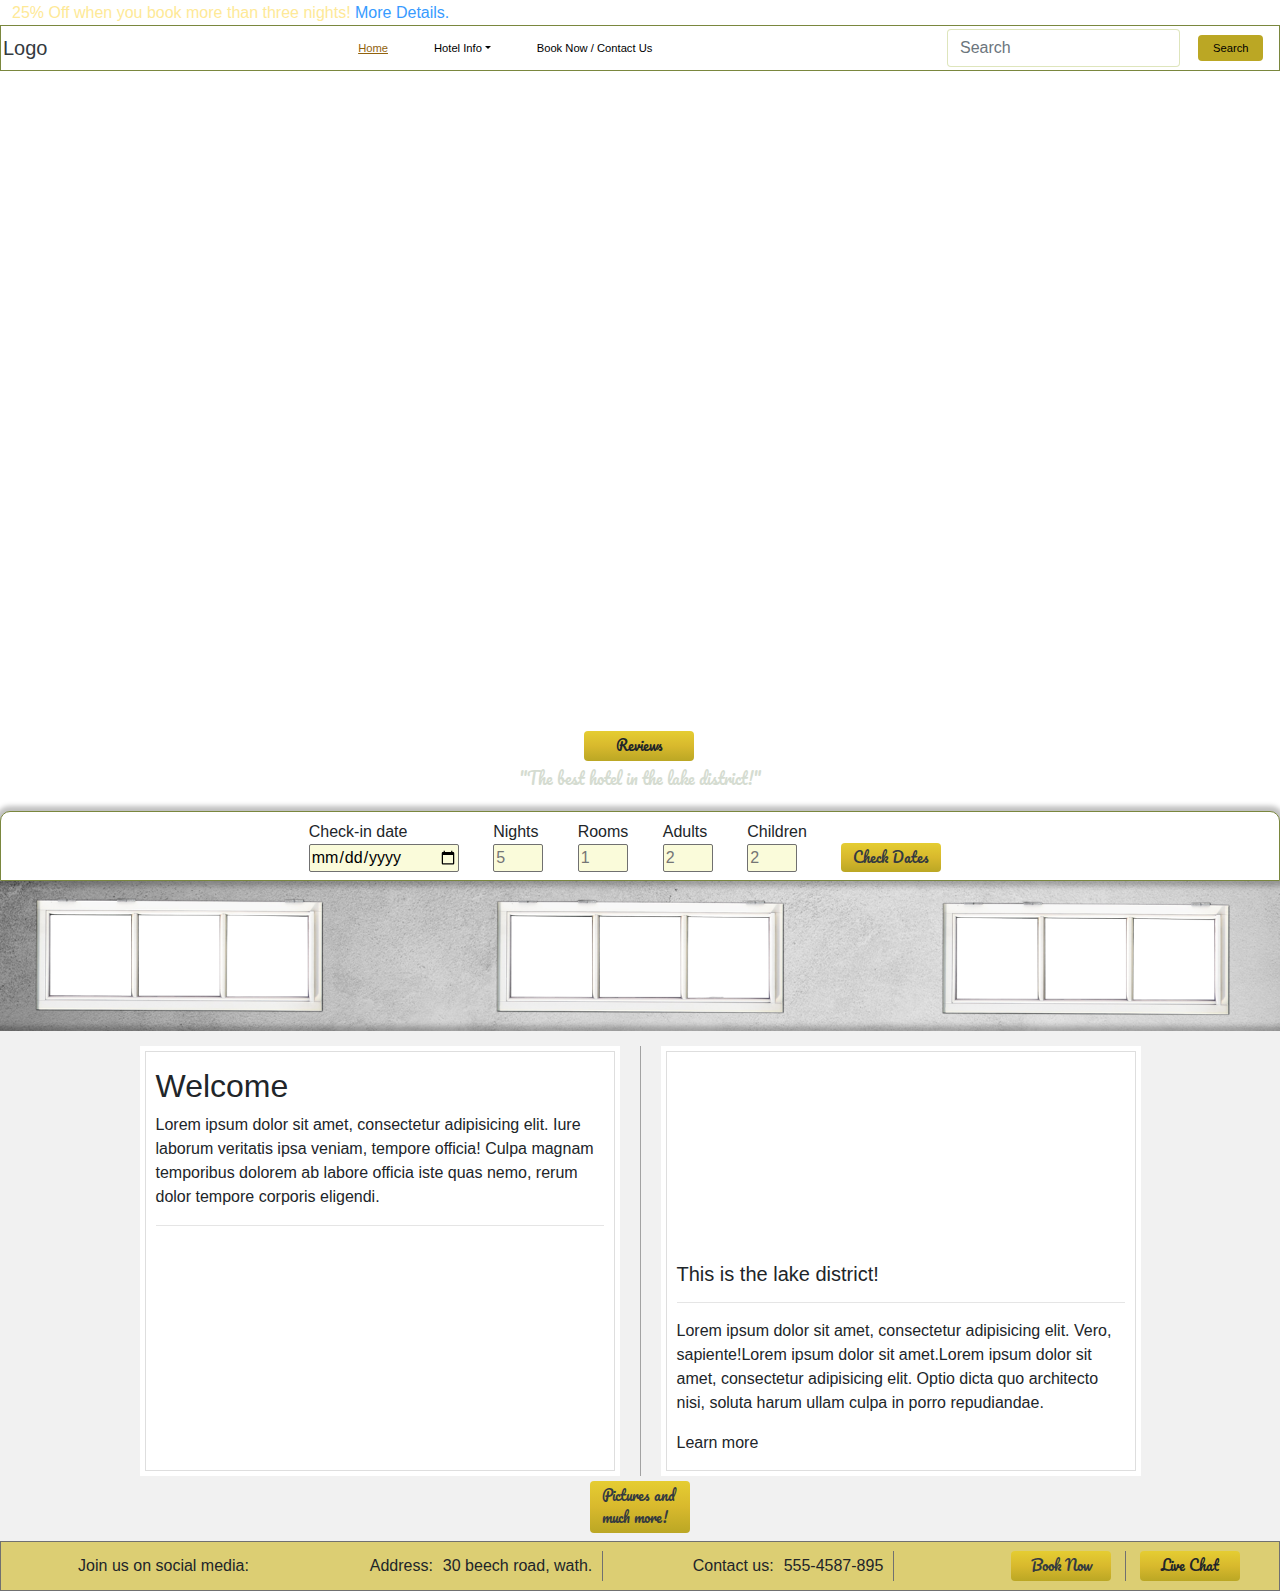
==== index.html @ df394a4c "added content and media queries to the information page" ====
<!DOCTYPE html>
<html lang="en">

<head>
    <meta charset="UTF-8">
    <meta name="viewport" content="width=device-width, initial-scale=1.0">
    <meta http-equiv="X-UA-Compatible" content="ie=edge">
    <link rel="stylesheet" href="https://stackpath.bootstrapcdn.com/bootstrap/4.3.1/css/bootstrap.min.css" integrity="sha384-ggOyR0iXCbMQv3Xipma34MD+dH/1fQ784/j6cY/iJTQUOhcWr7x9JvoRxT2MZw1T" crossorigin="anonymous">
    <link rel="stylesheet" href="https://use.fontawesome.com/releases/v5.8.1/css/all.css" integrity="sha384-50oBUHEmvpQ+1lW4y57PTFmhCaXp0ML5d60M1M7uH2+nqUivzIebhndOJK28anvf" crossorigin="anonymous">
    <link href="https://fonts.googleapis.com/css?family=Pacifico&display=swap" rel="stylesheet">
    <link rel="stylesheet" href="assets/css/style.css" type="text/css" />
    <title>Document</title>
</head>

<body>

    <!----        on sale        ---->

    <div class="on-sale align-items-center d-none d-md-flex">
        <p>25% Off when you book more than three nights! <span>More Details.</span></p>
    </div>

    <!----       //on sale        ---->

    <!----       navigation bar    ---->

    <nav class="navbar navbar-expand-lg">
        <a class="navbar-brand text-dark" href="#">Logo</a>
        <button class="navbar-toggler" type="button" data-toggle="collapse" data-target="#navbarSupportedContent" aria-controls="navbarSupportedContent" aria-expanded="false" aria-label="Toggle navigation">
            <i class="fas fa-bars"></i>
        </button>

        <div class="collapse navbar-collapse" id="navbarSupportedContent">
            <div class="container-fluid navigation-button-container">
                <div>
                    <ul class="navbar-nav mr-auto">
                        <li class="nav-item active">
                            <a class="nav-link active-page-indicator" href="#">Home <span class="sr-only">(current)</span></a>
                        </li>
                        <li class="nav-item dropdown">
                            <a class="nav-link dropdown-toggle page-button" href="#" id="navbarDropdown" role="button" data-toggle="dropdown" aria-haspopup="true" aria-expanded="false">Hotel Info</a>
                            <div class="dropdown-menu" aria-labelledby="navbarDropdown">
                                <a class="dropdown-item" href="hotel-info.html#">Pictures</a>
                                <a class="dropdown-item" href="hotel-info.html#information-page">Info & Prices</a>
                                <a class="dropdown-item" href="hotel-info.html#">Faculties</a>
                                <a class="dropdown-item" href="hotel-info.html#">Guest reviews</a></a>
                            </div>
                        </li>
                        <li class="nav-item">
                            <a class="nav-link page-button" href="book-now.html#">Book Now / Contact Us</a>
                        </li>
                    </ul>
                </div>
            </div>
            <div class="search-container">
                <form class="form-inline my-2 my-lg-0">
                    <input class="form-control kings-search-box mr-sm-2" type="search" placeholder="Search" aria-label="Search">
                    <button class="kings-search-button" type="submit">Search</button>
                </form>
            </div>
        </div>
    </nav>

    <!----      //navigation bar    ---->
    
    <!----   header    ---->

    <div class="landing-page-container">
        <div class="landing-background-container align-items-end d-flex">
            <div class="landing-wrapper">
                <div class="landing-review d-flex justify-content-center">
                    <div class="main-reviews-button">
                        <a class="kings-button ">Reviews</a>
                        <p class=" m-0 p-0 kings-font landing-review-quote">"The best hotel in the lake district!"</p>
                    </div>
                </div>

                <!----         Check in dates and from         ---->

                <div class="landing-dates-container p-4 d-flex justify-content-center align-items-center kings-shadow">
                    <form class="checkin-form">
                        <div>
                            <p>Check-in date</p>
                            <input type="date">
                        </div>
                        <div>
                            <p>Nights</p>
                            <input type="number" min="1" placeholder="5">
                        </div>
                        <div>
                            <p>Rooms</p>
                            <input type="number" min="1" placeholder="1">
                        </div>
                        <div>
                            <p>Adults</p>
                            </p>
                            <input type="number" min="1" placeholder="2">
                        </div>
                        <div>
                            <p>Children</p>
                            <input type="number" min="0" placeholder="2">
                        </div>
                        <div>
                            <input type="submit" class="kings-button landing-check-dates text-dark" value="Check Dates">
                        </div>
                    </form>
                </div>

                <!----        // Check in dates and from         ---->

            </div>
        </div>
    </div>

    <!----     // header    ---->

    <!----        windows         ---->

    <div class="windows-background d-none d-lg-block">
        <div class="windows"></div>
    </div>

    <!----        //windows         ---->
    
    <!----    landing video and location section    ---->

    <div class="half-section-container kings-shadow landing-background-color">
        <div class="half-section-wrapper landing-section-background-color">
            <section class="page-border">
                <h2>Welcome</h2>
                <p>Lorem ipsum dolor sit amet, consectetur adipisicing elit. Iure laborum veritatis ipsa veniam, tempore officia! Culpa magnam temporibus dolorem ab labore officia iste quas nemo, rerum dolor tempore corporis eligendi.</p>
                <hr>
                <iframe src="https://www.google.com/maps/embed?pb=!1m18!1m12!1m3!1d296926.7939413499!2d-3.257568145915751!3d54.4498658008975!2m3!1f0!2f0!3f0!3m2!1i1024!2i768!4f13.1!3m3!1m2!1s0x487cc16220357017%3A0x17b57bddea6a7a86!2sLake+District+National+Park!5e0!3m2!1sen!2suk!4v1560935323581!5m2!1sen!2suk"
                    width="100%" height="200px" frameborder="0" style="border:0" allowfullscreen></iframe>
            </section>
        </div>
        <div class="vertical-hr"></div>
            <hr class="horizontal-hr">

        <div class="half-section-wrapper landing-section-background-color">
            <section class="page-border">
                <iframe class="mb-2" width="100%" height="180px" src="https://www.youtube.com/embed/botfLXowxVc" frameborder="0" allow="accelerometer; autoplay; encrypted-media; gyroscope; picture-in-picture" allowfullscreen></iframe>
                <h5>This is the lake district!</h5>
                <hr>
                <p>Lorem ipsum dolor sit amet, consectetur adipisicing elit. Vero, sapiente!Lorem ipsum dolor sit amet.Lorem ipsum dolor sit amet, consectetur adipisicing elit. Optio dicta quo architecto nisi, soluta harum ullam culpa in porro repudiandae.</p>
                <a class="secondary-color">Learn more</a>
                <i class="far fa-arrow-alt-circle-up"></i>
            </section>
        </div>
    </div>

    <div class="pictures-more-container d-flex justify-content-center align-items-center">
        <a class="kings-button text-dark" href="hotel-info.html#">Pictures and much more!</a>
    </div>

    <!----  //landing video and location section    ---->
    
    <!----      footer       ---->

    <div class="footer">
        <div class="row d-flex align-items-center footer-container">
            <div class="col-sm-12 col-md-6 col-lg-3 footer-social-container">
                <p class="d-inline m-0 mx-1">Join us on social media:</p>
                <i class="fab fa-facebook-square mx-1"></i>
                <i class="fab fa-pinterest-square mx-1"></i>
                <i class="fab fa-twitter-square mx-1"></i>
                <i class="fab fa-instagram mx-1"></i>
            </div>
            <div class="col-sm-12 col-md-6 col-lg-3 footer-address-container">
                <h6 class="m-0">Address:</h6>
                <p>30 beech road, wath.</p>
                <div class="footer-divider"></div>
            </div>
            <div class="col-sm-12 col-md-6 col-lg-3 footer-contact-container">
                <h6 class="d-inline m-0">Contact us:</h6>
                <p class="d-inline">555-4587-895</p>
                <div class="footer-divider d-inline"></div>
            </div>
            <div class="col-sm-12 col-md-6 col-lg-3 footer-buttons-container">
                <a href="book-now.html" class="kings-button footer-buttons text-dark">Book Now</a>
                <div class="footer-divider d-inline"></div>
                <a class="kings-button footer-buttons">Live Chat</a>
            </div>
        </div>
    </div>

    <!----      //footer       ---->

    <!----     bootstrap js   ---->

    <script src="https://code.jquery.com/jquery-3.3.1.slim.min.js" integrity="sha384-q8i/X+965DzO0rT7abK41JStQIAqVgRVzpbzo5smXKp4YfRvH+8abtTE1Pi6jizo" crossorigin="anonymous"></script>
    <script src="https://cdnjs.cloudflare.com/ajax/libs/popper.js/1.14.7/umd/popper.min.js" integrity="sha384-UO2eT0CpHqdSJQ6hJty5KVphtPhzWj9WO1clHTMGa3JDZwrnQq4sF86dIHNDz0W1" crossorigin="anonymous"></script>
    <script src="https://stackpath.bootstrapcdn.com/bootstrap/4.3.1/js/bootstrap.min.js" integrity="sha384-JjSmVgyd0p3pXB1rRibZUAYoIIy6OrQ6VrjIEaFf/nJGzIxFDsf4x0xIM+B07jRM" crossorigin="anonymous"></script>

    <!----     //bootstrap js  ---->

</body>

</html>
---- assets/css/style.css ----
body {
    min-width: 320px;
}

/*     generic    */

/*      layout     */

.half-section-container {
    padding: 15px;
}

.half-section-wrapper {
    padding: 5px;
}

.vertical-hr {
    display: none;
}

.horizontal-hr {
    display: inline-block;
    width: 100%;
    background-color: #A2A2A2;
}

.page-border {
    border: solid #DEDEDE 1px;
    height: 100%;
    width: 100%;
    padding: 10px;
    padding-bottom: 15px;
    padding-top: 15px;
}

/*    //layout       */

/*  king style button   */

.kings-button {
    background-image: linear-gradient(#e5cd32, #d8b92d, #BBA724);
    border: none;
    border-radius: 4px;
    color: white;
    font-family: 'Pacifico', cursive;
    padding: 4px 12px;
    display: flex;
    justify-content: center;
    cursor: pointer;
    font-size: 0.9em;
    width: 100px;
}

.kings-button:hover {
    background-image: linear-gradient(#e0c82c, #e0c82c, #e0c82c);
}

.kings-button:active {
    background-image: linear-gradient(#BBA724, #d8b92d, #e5cd32);
}

.kings-font {
    font-family: 'Pacifico', cursive;
}

.kings-shadow {
    box-shadow: 0px 0px 5px 5px rgba(0, 0, 0, 0.25);
}

/*  //king style button    */

/*   icons    */

.fa-map-marker-alt {
    font-size: 18px;
    color: gray;
}

/*  // icons    */

/*  modal  */

.modal-style {
    border-top: solid 5px green;
}

/*  // modal  */

/*   //generic    */

/*       on sale       */

.on-sale {
    height: 25px;
    width: 100%;
    background-color: black;
    display: flex;
}

.on-sale p {
    color: #FEE997;
    margin: 12px;
}

.on-sale span {
    color: #379BFF;
}

.on-sale:hover {
    background-color: white;
}

.on-sale:hover .on-sale p {
    color: black;
}

/*      //on sale       */

/*       navigation bar     */

.navbar {
    border: solid #7A873E 1px;
    background-color: white;
}

.navigation-button-container {
    display: flex;
    justify-content: flex-start;
    padding: 0;
}

.fa-bars {
    color: #ccb82a;
}

.active-page-indicator {
    color: #91620D;
    text-decoration: underline;
    padding: 2px 13px;
    margin: 4px 0px;
}

.active-page-indicator:hover {
    text-decoration: underline;
    background-color: rgba(187, 167, 36, 0.2);
    border-radius: 2px;
    color: #91620D;
}

.active-page-indicator:active {
    color: white;
    background-color: rgb(187, 167, 36);
    border-radius: 2px;
}

.page-button {
    color: black;
    padding: 2px 13px;
    margin: 4px 0px;
}

.page-button:hover {
    color: black;
    background-color: rgba(187, 167, 36, 0.2);
    border-radius: 2px;
}

.page-button:active {
    color: white;
    background-color: rgb(187, 167, 36);
    border-radius: 2px;
}

.dropdown-item:hover {
    background-color: rgba(187, 167, 36, 0.2);
}

.dropdown-item:active {
    background-color: #BBA724;
}

.kings-search-box {
    border: solid rgba(146, 168, 33, 0.3) 1px;
    width: 150px;
}

.kings-search-button {
    background-color: #BBA724;
    color: black;
    border-radius: 4px;
    border: none;
    padding: 5px 15px;
    margin: 0px 10px;
}

.kings-search-button:hover {
    background-color: #ddc62e;
}

.kings-search-button:active {
    background-color: #6d6110;
}

.search-container {
    min-width: 330px;
    display: flex;
    justify-content: flex-start;
}

/*      //navigation bar     */

/*  ----------    (index.html)  ----------   */

/*    header     */

.landing-page-container {
    height: 90vh;
    min-height: 500px;
    background: url("../images/main-background-image-mobile.png")no-repeat center;
    -webkit-background-size: cover;
    -moz-background-size: cover;
    -o-background-size: cover;
    background-size: cover;
    z-index: -10;
    background-position: 0% 00%;
}

.landing-background-container {
    width: 100%;
    height: 100%;
}

.landing-wrapper {
    width: 100%;
}

.landing-review {
    width: 100%;
    height: 80px;
}

.main-reviews-button a {
    width: 110px;
    margin-left: 65px;
    margin-bottom: 5px;
    color: white;
}

.main-reviews-button p {
    color: #D5DCD1;
}

/*   check in dates-form    */

.landing-dates-container {
    width: 100%;
    height: 130px;
    background-color: white;
    border-radius: 10px 10px 0px 0px;
    border: solid #7A873E 1px;
}

.landing-dates-wrapper {
    margin: 0 auto;
}

.checkin-form div {
    display: inline-block;
}

.checkin-form div p {
    margin: 0;
}

input[type="number"] {
    width: 50px;
    border-radius: 2px;
    border: #707070 solid 1px;
    background-color: #FAFBDA;
}

input[type="date"] {
    width: 150px;
    border-radius: 2px;
    border: #707070 solid 1px;
    background-color: #FAFBDA;
}

/*   //check in dates-form    */

/*   // header     */

/*   windows    */

.windows {
    background: url("../images/windows.png") no-repeat center center;
    -webkit-background-size: cover;
    -moz-background-size: cover;
    -o-background-size: cover;
    background-size: cover;
    height: 150px;
    z-index: 2;
}

.windows-background {
    height: 150px;
    background: url("../images/windows-background.png") no-repeat center center fixed;
    -webkit-background-size: cover;
    -moz-background-size: cover;
    -o-background-size: cover;
    background-size: cover;
}

/*   //windows    */

/*  landing video and location section  */

.pictures-more-container {
    height: 50px;
    padding-bottom: 18px;
    background-color: #F1F1F1;
}

.landing-background-color {
    background-color: #F1F1F1;
}

.landing-section-background-color {
    background-color: white;
}

/* //landing video and location section   */

/*  ---------  // (index.html)  ----------   */

/*  ---------  (hotel-info.html)  ---------   */

/*         picture section       */

.picture-section-background {
    background: url("../images/hotel-info-pictures-background.jpg")no-repeat;
    background-size: cover;
}

.picture-section-height {
    display: flex;
    justify-content: center;
    align-items: center;

}

.picture-container {
    padding: 5px;
    max-width: 720px;
}

.picture-wrapper {
    display: inline-block;
    border: solid black 1px;
    background-color: rgba(70, 200, 200, 0.2);
    border-radius: 5px;
    padding: 5px;
    width: 100%;
}

.picture-wrapper img {
    width: 100%;
}

.ipad-view-picture {
    display: none;
}

.desktop-view-picture {
    display: none;
}

.pictures-view-on-map {}

.picture-background-overlay-empty {
    height: 5px;
}

/*  //  picture section       */

/*    log rating section  */

/* colours */

.rating-color--staff {
    color: #CF863C;
}

.rating-color--comfort {
    color: #FFB56A;
}

.rating-color--cleanliness {
    color: #CE5756;
}

.rating-color--wifi {
    color: #8B7A68;
}

.rating-color--location {
    color: #EEB071;
}

.rating-color--faculties {
    color: #B87836;
}

/* //colours */

/*    log rating style  */

.rating-background-image {
    background: url("../images/ratings-background.jpg");
    background-size: cover;
}

.top-rating-container {}

.rating-container {
    display: inline-block;
    margin: 19px;
}

.rating-wrapper {
    width: 70px;
    height: 70px;
    background-image: url("../images/log-ratings.png");
    background-size: cover;
    border-radius: 50%;
    overflow: hidden;
    display: flex;
    justify-content: center;
    align-items: center;
    box-shadow: 4px 4px 14px rgb(50, 50, 50);
    border: solid #ffecc7 0.4px;
}

.rating-indicator {
    position: relative;
}

.rating-percent {
    position: absolute;
    border-radius: 50%;
    width: 55px;
    height: 55px;
    z-index: 5;
    background-color: #f0d7bd;
    display: flex;
    justify-content: center;
    align-items: center;
}

.rating-percent p {
    font-family: 'Pacifico', cursive;
    color: black;
    font-size: 20px;
    margin-bottom: 8px;
}

/*  // log rating style   */

/*      rating title container top    */

.rating-title-container-top {
    height: 55px;
    background-color: white;
    border: solid #7A873E 1px;
    border-radius: 10px 10px 0px 0px;
}

.rating-title-container-top h5 {
    margin-top: 15px;
    margin-right: 16px;
    margin-left: 16px;
}

.desktop-only {
    display: none;
}

/*  //  rating title container top    */

/*      rating indicators top       */

/*   // rating indicators top       */

/*      rating title container bottom  (Mobile only)  */

.rating-title-container-bottom {
    height: 55px;
    background-color: white;
    border: solid #7A873E 1px;
    border-radius: 10px 10px 10px 10px;
}

.rating-title-container-bottom h5 {
    margin-top: 15px;
    margin-right: 16px;
    margin-left: 16px;
}

/*  //  rating title container bottom  (Mobile only)  */

/*      rating indicators bottom   (Mobile only)    */

/*   // rating indicators bottom   (Mobile only)    */

/*   //  log rating section  */

/*    information and prices    */

.information-page-overlay-border-mobile {
    background-color: #F7F8F5;
    border-top: solid #7A873E 1px;
    border-radius: 10px 10px 0px 0px;
    height: 45px;
    position: relative;
    top: 1px;
}

.information-page-container {
    background-color: #F7F8F5;
}

.top-information-container {
    display: inline-block;
}

.information-background-style {
    background-color: white;
    border: solid #DEDEDE 1px;
    max-width: 370px;
}

.information-hr {
    background-color: #BBA724;
}

.information-vertical-border {
    border-right: none;
    border-left: none;
}

.landmarks-list {
    line-height: 2.3em;
}

/*   // information and prices   */

/*  --------- //(hotel-info.html)  ---------   */

/*  ---------   (book-now.html)  ---------   */

.booknow-header-font h2 {
    font-family: Pacifico, cursive;
    font-size: 50px;
}

.booknow-section-background {
    background-color: rgba(255, 255, 255, 0.9);
    min-height: 400px;
    padding: 5px;
}

/*  --------- // (book-now.html)  ---------   */

/*       footer         */

.footer {
    height: 235px;
    background-color: #DCCE73;
    border: solid 1px #707070;
}

.fab {
    transition: all .4s;
    font-size: 24px;
    color: #BBA724;
    margin: 0px 4px;
}

.fa-facebook-square:hover {
    color: #3b5998;
}

.fa-twitter-square:hover {
    color: #38A1F3;
}

.fa-pinterest-square:hover {
    color: #c8232c
}

.fa-instagram:hover {
    color: #e56649;
}

.footer-container {
    height: 100%;
    padding: 0px 25px;
    margin: 0;
}

.footer-social-container {
    display: flex;
    justify-content: center;
    padding: 5px;
    align-items: center;
}

.footer-social-container h6 {
    margin: 0px 10px;
}

.footer-address-container {
    display: flex;
    justify-content: center;
    padding: 5px;
    align-items: center;
}

.footer-address-container p {
    margin: 0px 10px;
}

.footer-contact-container {
    display: flex;
    justify-content: center;
    padding: 5px;
    align-items: center;
}

.footer-contact-container p {
    margin: 0px 10px;
}

.footer-buttons-container {
    display: flex;
    justify-content: center;
    padding: 5px;
    align-items: center;
}

.footer-divider {
    width: 1px;
    height: 30px;
    background-color: #707070;
}

.footer-buttons {
    margin: 0px 14px;
}

/*      //footer        */

/*     media queries        */

@media (min-width: 540px) {
    /*  ----- (hotel-info.html)   ------ */
    .picture-wrapper {
        width: 49%;
        margin-bottom: 5px;
    }
    .ipad-view-picture {
        display: inline-block;
    }
    /*  ----- // (hotel-info.html)   ------ */
}

@media (min-width: 566px) {
    /*  -----  (index.html)   ------ */
    .landing-dates-container {
        height: 70px;
    }
    /*  -----  //(indexo.html)   ------ */
}

@media (min-width: 640px) {
    /* ----- (hotel-info.html)   ------ */
    .desktop-only {
        display: flex;
        justify-content: space-around;
        align-items: center;
    }
    .mobile-only {
        display: none;
    }
    /* ----- // (hotel-info.html)   ------ */
}

@media (min-width: 670px) {
    .top-information-container {
        display: flex;
        justify-content: center;
    }
}

@media (min-width: 768px) {
    /*  -----  (index.html)   ------ */
    .checkin-form div {
        margin-right: 30px;
    }
    /*  ----- // (index.html)   ------ */
    /*     footer      */
    .footer {
        height: 95px;
    }
    /*   //footer     */
}


@media (min-width: 930px) {
    /*     layout     */
    .half-section-container {
        display: flex;
        justify-content: center;
        padding-left: 40px;
        padding-right: 40px;
    }
    .half-section-wrapper {
        display: inline-block;
        width: 40%;
    }
    .vertical-hr {
        display: inline-block;
        border-right: solid #A2A2A2 1px;
        margin-left: 20px;
        margin-right: 20px;
    }
    .horizontal-hr {
        display: none;
    }
    /*      //layout       */
    /*  -----  (hotel-info.html)   ------ */
    .picture-container {
        max-width: 840px;
    }

    .picture-wrapper {
        width: 31.25%;
        margin: 7px;
    }
    .desktop-view-picture {
        display: inline-block;
    }

    /*  ----- // (hotel-info.html)   ------ */
}

@media (min-width: 992px) {
    /*        navigation bar     */
    .navbar {
        font-size: 0.7em;
        padding: 2px;
    }
    .dropdown-item {
        font-size: 0.7em;
    }
    .navigation-button-container {
        justify-content: center;
    }
    .nav-link {
        margin: 0px 15px;
    }
    /*      //navigation bar     */
    /*  ------  (index.html) ------ */
    .landing-page-container {
        background: url("../images/main-background.png")no-repeat center center;
        background-position: 43% 50%;
    }
    /*  ------ // (index.html) ------ */
    /*  ------ (hotel-inf0) ------ */
    .top-information-container {
        display: inline-block;
    }
    .information-vertical-border {
        border-right: solid green 1px;
        border-left: solid green 1px;
    }

    /*  ------ //(hotel-inf0) ------ */
}

@media (min-width: 1200px) {
    /*         footer         */
    .footer {
        height: 50px;
    }
    .footer-socaial-container {
        justify-content: flex-start;
        padding: 0;
    }
    .footer-address-container {
        justify-content: center;
        padding: 0;
    }
    .footer-contact-container {
        padding: 0;
    }
    .footer-buttons-container {
        justify-content: flex-end;
        padding: 0;
    }
    /*         //footer         */
}

/*     //media queries        */
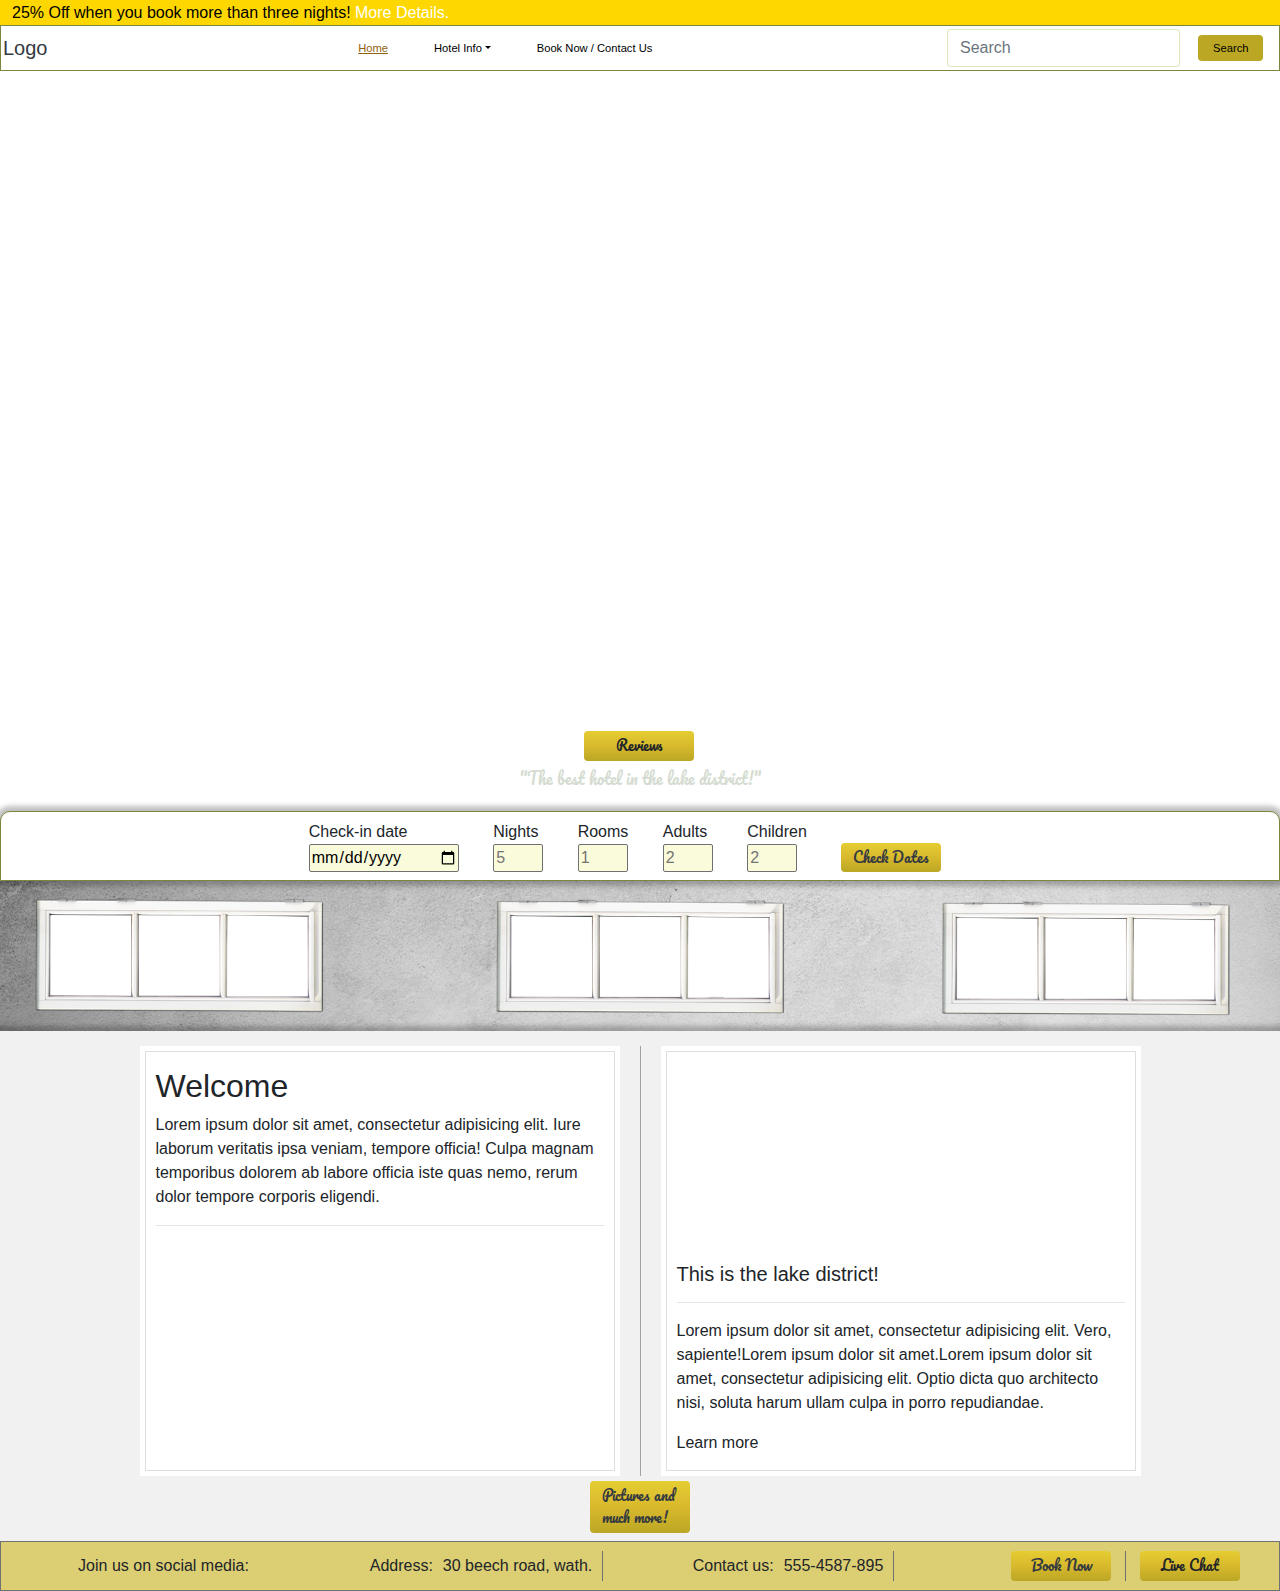
==== commit ae635df9: "contact us section cleaned up" ====
--- a/index.html
+++ b/index.html
@@ -5,8 +5,10 @@
     <meta charset="UTF-8">
     <meta name="viewport" content="width=device-width, initial-scale=1.0">
     <meta http-equiv="X-UA-Compatible" content="ie=edge">
-    <link rel="stylesheet" href="https://stackpath.bootstrapcdn.com/bootstrap/4.3.1/css/bootstrap.min.css" integrity="sha384-ggOyR0iXCbMQv3Xipma34MD+dH/1fQ784/j6cY/iJTQUOhcWr7x9JvoRxT2MZw1T" crossorigin="anonymous">
-    <link rel="stylesheet" href="https://use.fontawesome.com/releases/v5.8.1/css/all.css" integrity="sha384-50oBUHEmvpQ+1lW4y57PTFmhCaXp0ML5d60M1M7uH2+nqUivzIebhndOJK28anvf" crossorigin="anonymous">
+    <link rel="stylesheet" href="https://stackpath.bootstrapcdn.com/bootstrap/4.3.1/css/bootstrap.min.css"
+        integrity="sha384-ggOyR0iXCbMQv3Xipma34MD+dH/1fQ784/j6cY/iJTQUOhcWr7x9JvoRxT2MZw1T" crossorigin="anonymous">
+    <link rel="stylesheet" href="https://use.fontawesome.com/releases/v5.8.1/css/all.css"
+        integrity="sha384-50oBUHEmvpQ+1lW4y57PTFmhCaXp0ML5d60M1M7uH2+nqUivzIebhndOJK28anvf" crossorigin="anonymous">
     <link href="https://fonts.googleapis.com/css?family=Pacifico&display=swap" rel="stylesheet">
     <link rel="stylesheet" href="assets/css/style.css" type="text/css" />
     <title>Document</title>
@@ -26,7 +28,8 @@
 
     <nav class="navbar navbar-expand-lg">
         <a class="navbar-brand text-dark" href="#">Logo</a>
-        <button class="navbar-toggler" type="button" data-toggle="collapse" data-target="#navbarSupportedContent" aria-controls="navbarSupportedContent" aria-expanded="false" aria-label="Toggle navigation">
+        <button class="navbar-toggler" type="button" data-toggle="collapse" data-target="#navbarSupportedContent"
+            aria-controls="navbarSupportedContent" aria-expanded="false" aria-label="Toggle navigation">
             <i class="fas fa-bars"></i>
         </button>
 
@@ -35,10 +38,12 @@
                 <div>
                     <ul class="navbar-nav mr-auto">
                         <li class="nav-item active">
-                            <a class="nav-link active-page-indicator" href="#">Home <span class="sr-only">(current)</span></a>
+                            <a class="nav-link active-page-indicator" href="#">Home <span
+                                    class="sr-only">(current)</span></a>
                         </li>
                         <li class="nav-item dropdown">
-                            <a class="nav-link dropdown-toggle page-button" href="#" id="navbarDropdown" role="button" data-toggle="dropdown" aria-haspopup="true" aria-expanded="false">Hotel Info</a>
+                            <a class="nav-link dropdown-toggle page-button" href="#" id="navbarDropdown" role="button"
+                                data-toggle="dropdown" aria-haspopup="true" aria-expanded="false">Hotel Info</a>
                             <div class="dropdown-menu" aria-labelledby="navbarDropdown">
                                 <a class="dropdown-item" href="hotel-info.html#">Pictures</a>
                                 <a class="dropdown-item" href="hotel-info.html#information-page">Info & Prices</a>
@@ -54,7 +59,8 @@
             </div>
             <div class="search-container">
                 <form class="form-inline my-2 my-lg-0">
-                    <input class="form-control kings-search-box mr-sm-2" type="search" placeholder="Search" aria-label="Search">
+                    <input class="form-control kings-search-box mr-sm-2" type="search" placeholder="Search"
+                        aria-label="Search">
                     <button class="kings-search-button" type="submit">Search</button>
                 </form>
             </div>
@@ -62,7 +68,7 @@
     </nav>
 
     <!----      //navigation bar    ---->
-    
+
     <!----   header    ---->
 
     <div class="landing-page-container">
@@ -121,28 +127,35 @@
     </div>
 
     <!----        //windows         ---->
-    
+
     <!----    landing video and location section    ---->
 
     <div class="half-section-container kings-shadow landing-background-color">
         <div class="half-section-wrapper landing-section-background-color">
             <section class="page-border">
                 <h2>Welcome</h2>
-                <p>Lorem ipsum dolor sit amet, consectetur adipisicing elit. Iure laborum veritatis ipsa veniam, tempore officia! Culpa magnam temporibus dolorem ab labore officia iste quas nemo, rerum dolor tempore corporis eligendi.</p>
+                <p>Lorem ipsum dolor sit amet, consectetur adipisicing elit. Iure laborum veritatis ipsa veniam, tempore
+                    officia! Culpa magnam temporibus dolorem ab labore officia iste quas nemo, rerum dolor tempore
+                    corporis eligendi.</p>
                 <hr>
-                <iframe src="https://www.google.com/maps/embed?pb=!1m18!1m12!1m3!1d296926.7939413499!2d-3.257568145915751!3d54.4498658008975!2m3!1f0!2f0!3f0!3m2!1i1024!2i768!4f13.1!3m3!1m2!1s0x487cc16220357017%3A0x17b57bddea6a7a86!2sLake+District+National+Park!5e0!3m2!1sen!2suk!4v1560935323581!5m2!1sen!2suk"
+                <iframe
+                    src="https://www.google.com/maps/embed?pb=!1m18!1m12!1m3!1d296926.7939413499!2d-3.257568145915751!3d54.4498658008975!2m3!1f0!2f0!3f0!3m2!1i1024!2i768!4f13.1!3m3!1m2!1s0x487cc16220357017%3A0x17b57bddea6a7a86!2sLake+District+National+Park!5e0!3m2!1sen!2suk!4v1560935323581!5m2!1sen!2suk"
                     width="100%" height="200px" frameborder="0" style="border:0" allowfullscreen></iframe>
             </section>
         </div>
         <div class="vertical-hr"></div>
-            <hr class="horizontal-hr">
+        <hr class="horizontal-hr">
 
         <div class="half-section-wrapper landing-section-background-color">
             <section class="page-border">
-                <iframe class="mb-2" width="100%" height="180px" src="https://www.youtube.com/embed/botfLXowxVc" frameborder="0" allow="accelerometer; autoplay; encrypted-media; gyroscope; picture-in-picture" allowfullscreen></iframe>
+                <iframe class="mb-2" width="100%" height="180px" src="https://www.youtube.com/embed/botfLXowxVc"
+                    frameborder="0" allow="accelerometer; autoplay; encrypted-media; gyroscope; picture-in-picture"
+                    allowfullscreen></iframe>
                 <h5>This is the lake district!</h5>
                 <hr>
-                <p>Lorem ipsum dolor sit amet, consectetur adipisicing elit. Vero, sapiente!Lorem ipsum dolor sit amet.Lorem ipsum dolor sit amet, consectetur adipisicing elit. Optio dicta quo architecto nisi, soluta harum ullam culpa in porro repudiandae.</p>
+                <p>Lorem ipsum dolor sit amet, consectetur adipisicing elit. Vero, sapiente!Lorem ipsum dolor sit
+                    amet.Lorem ipsum dolor sit amet, consectetur adipisicing elit. Optio dicta quo architecto nisi,
+                    soluta harum ullam culpa in porro repudiandae.</p>
                 <a class="secondary-color">Learn more</a>
                 <i class="far fa-arrow-alt-circle-up"></i>
             </section>
@@ -154,7 +167,7 @@
     </div>
 
     <!----  //landing video and location section    ---->
-    
+
     <!----      footer       ---->
 
     <div class="footer">
@@ -188,9 +201,15 @@
 
     <!----     bootstrap js   ---->
 
-    <script src="https://code.jquery.com/jquery-3.3.1.slim.min.js" integrity="sha384-q8i/X+965DzO0rT7abK41JStQIAqVgRVzpbzo5smXKp4YfRvH+8abtTE1Pi6jizo" crossorigin="anonymous"></script>
-    <script src="https://cdnjs.cloudflare.com/ajax/libs/popper.js/1.14.7/umd/popper.min.js" integrity="sha384-UO2eT0CpHqdSJQ6hJty5KVphtPhzWj9WO1clHTMGa3JDZwrnQq4sF86dIHNDz0W1" crossorigin="anonymous"></script>
-    <script src="https://stackpath.bootstrapcdn.com/bootstrap/4.3.1/js/bootstrap.min.js" integrity="sha384-JjSmVgyd0p3pXB1rRibZUAYoIIy6OrQ6VrjIEaFf/nJGzIxFDsf4x0xIM+B07jRM" crossorigin="anonymous"></script>
+    <script src="https://code.jquery.com/jquery-3.3.1.slim.min.js"
+        integrity="sha384-q8i/X+965DzO0rT7abK41JStQIAqVgRVzpbzo5smXKp4YfRvH+8abtTE1Pi6jizo"
+        crossorigin="anonymous"></script>
+    <script src="https://cdnjs.cloudflare.com/ajax/libs/popper.js/1.14.7/umd/popper.min.js"
+        integrity="sha384-UO2eT0CpHqdSJQ6hJty5KVphtPhzWj9WO1clHTMGa3JDZwrnQq4sF86dIHNDz0W1"
+        crossorigin="anonymous"></script>
+    <script src="https://stackpath.bootstrapcdn.com/bootstrap/4.3.1/js/bootstrap.min.js"
+        integrity="sha384-JjSmVgyd0p3pXB1rRibZUAYoIIy6OrQ6VrjIEaFf/nJGzIxFDsf4x0xIM+B07jRM"
+        crossorigin="anonymous"></script>
 
     <!----     //bootstrap js  ---->
 
--- a/assets/css/style.css
+++ b/assets/css/style.css
@@ -86,6 +86,15 @@
 
 /*  // modal  */
 
+/*    font    */
+
+.second-title-font {
+    font-family: Pacifico, cursive;
+    font-size: 50px;
+}
+
+/*   //font   */
+
 /*   //generic    */
 
 /*       on sale       */
@@ -107,11 +116,15 @@
 }
 
 .on-sale:hover {
-    background-color: white;
-}
-
-.on-sale:hover .on-sale p {
+    background-color:gold;
+}
+
+.on-sale:hover p {
     color: black;
+}
+
+.on-sale:hover span {
+    color: white;
 }
 
 /*      //on sale       */
@@ -346,7 +359,6 @@
     display: flex;
     justify-content: center;
     align-items: center;
-
 }
 
 .picture-container {
@@ -516,55 +528,124 @@
 
 /*    information and prices    */
 
-.information-page-overlay-border-mobile {
-    background-color: #F7F8F5;
-    border-top: solid #7A873E 1px;
-    border-radius: 10px 10px 0px 0px;
-    height: 45px;
-    position: relative;
-    top: 1px;
-}
-
-.information-page-container {
-    background-color: #F7F8F5;
-}
-
-.top-information-container {
-    display: inline-block;
-}
-
-.information-background-style {
-    background-color: white;
-    border: solid #DEDEDE 1px;
-    max-width: 370px;
-}
-
-.information-hr {
-    background-color: #BBA724;
-}
-
-.information-vertical-border {
-    border-right: none;
-    border-left: none;
-}
-
-.landmarks-list {
-    line-height: 2.3em;
-}
+
 
 /*   // information and prices   */
 
+/*   reviews portion   */
+
+.review-background-page {
+	background:url("../images/paper-background.png")no-repeat center center;
+	background-size:cover;
+	display:flex;
+	justify-content:center;
+	align-items:center;
+	}
+
+.review-container {
+    padding:0px;
+    padding-top: 90px;
+	max-width:800px;
+}
+
+.reviews-title {
+    position:relative;
+    bottom:50px;
+}
+
+.review-image-wrapper--green {
+	width:50px;
+	height:50px;
+	border:solid #DCCE73 4px;
+	border-radius:50%;
+	overflow:hidden;
+	float:left;
+}
+
+.review-image-wrapper--red {
+	width:50px;
+	height:50px;
+	border:solid #E9BA9B 4px;
+	border-radius:50%;
+	overflow:hidden;
+	float:right;
+}
+
+.review-image-size {
+	width:100%;
+	height:100%;
+}
+
+.review-hr {
+	width:100%;
+}
+
+/*   //reviews portion   */
+
+/*     packages section     */
+
+.kings-package-section-background {
+    background:url("../images/kings-package-background.png")no-repeat center center;
+    height:670px;
+    background-size:cover;
+    padding:0;
+}
+
+.packages-title {
+    text-decoration:underline;
+}
+
+.packages-color--king {
+    color:#F2C7A2;
+}
+
+.walkers-package-section-background {
+    background:url("../images/walker-package-background.png")no-repeat center center;
+    height:670px;
+    background-size:cover;
+    padding:0;
+    border-top:solid white 1px;
+    border-bottom:solid white 1px;
+}
+
+.packages-color--walkers {
+    color:#EFFFE5;
+}
+
+.fearless-package-section-background {
+    background:url("../images/fearless-package-background.png")no-repeat center center;
+    height:670px;
+    background-size:cover;
+    padding:0;
+}
+
+.packages-color--fearless {
+    color:#DCEAFF;
+}
+
+.packages-color--gold {
+    color:#E5C352;
+}
+
+.packages-alpha-over {
+    background-color:rgba(0,0,0,0.85);
+    padding:15px;
+    height:100%;
+}
+
+/*  //packages section  */
+
 /*  --------- //(hotel-info.html)  ---------   */
 
 /*  ---------   (book-now.html)  ---------   */
 
-.booknow-header-font h2 {
-    font-family: Pacifico, cursive;
-    font-size: 50px;
+.contactus-background-image {
+    background:url("../images/contact-page.png")no-repeat bottom center;
+    background-size:cover;
 }
 
 .booknow-section-background {
-    background-color: rgba(255, 255, 255, 0.9);
+    background-color:rgba(231, 231, 231, 0.83);
     min-height: 400px;
     padding: 5px;
 }
@@ -708,6 +789,19 @@
         margin-right: 30px;
     }
     /*  ----- // (index.html)   ------ */
+    /*  -----  (hotel-info.html)  ------ */
+    .review-background-page {
+        background:url("../images/reviews-background.png")no-repeat center center;
+        background-size:cover;
+        height:950px;
+        }
+    .review-container {
+            padding-top:220px;
+        }
+    .review-image-wrapper--red {
+            float:left;
+        }
+    /*  -----  //(hotel-info.html)  ------ */
     /*     footer      */
     .footer {
         height: 95px;
@@ -784,8 +878,26 @@
         border-right: solid green 1px;
         border-left: solid green 1px;
     }
+    .walkers-package-section-background {
+        border:none;
+        border-right:solid white 1px;
+        border-left:solid white 1px;
+    }
 
     /*  ------ //(hotel-inf0) ------ */
+}
+
+@media (min-width: 1190px) {
+	.review-background-page {
+	background:url("../images/reviews-background.png")no-repeat center center;
+	background-size:cover;
+	height:1100px;
+	padding-left:100px;
+	padding-right:150px;
+}
+	.review-container {
+		padding-top:220px;
+	}
 }
 
 @media (min-width: 1200px) {
@@ -811,4 +923,4 @@
     /*         //footer         */
 }
 
-/*     //media queries        */
+/*     //media queries        */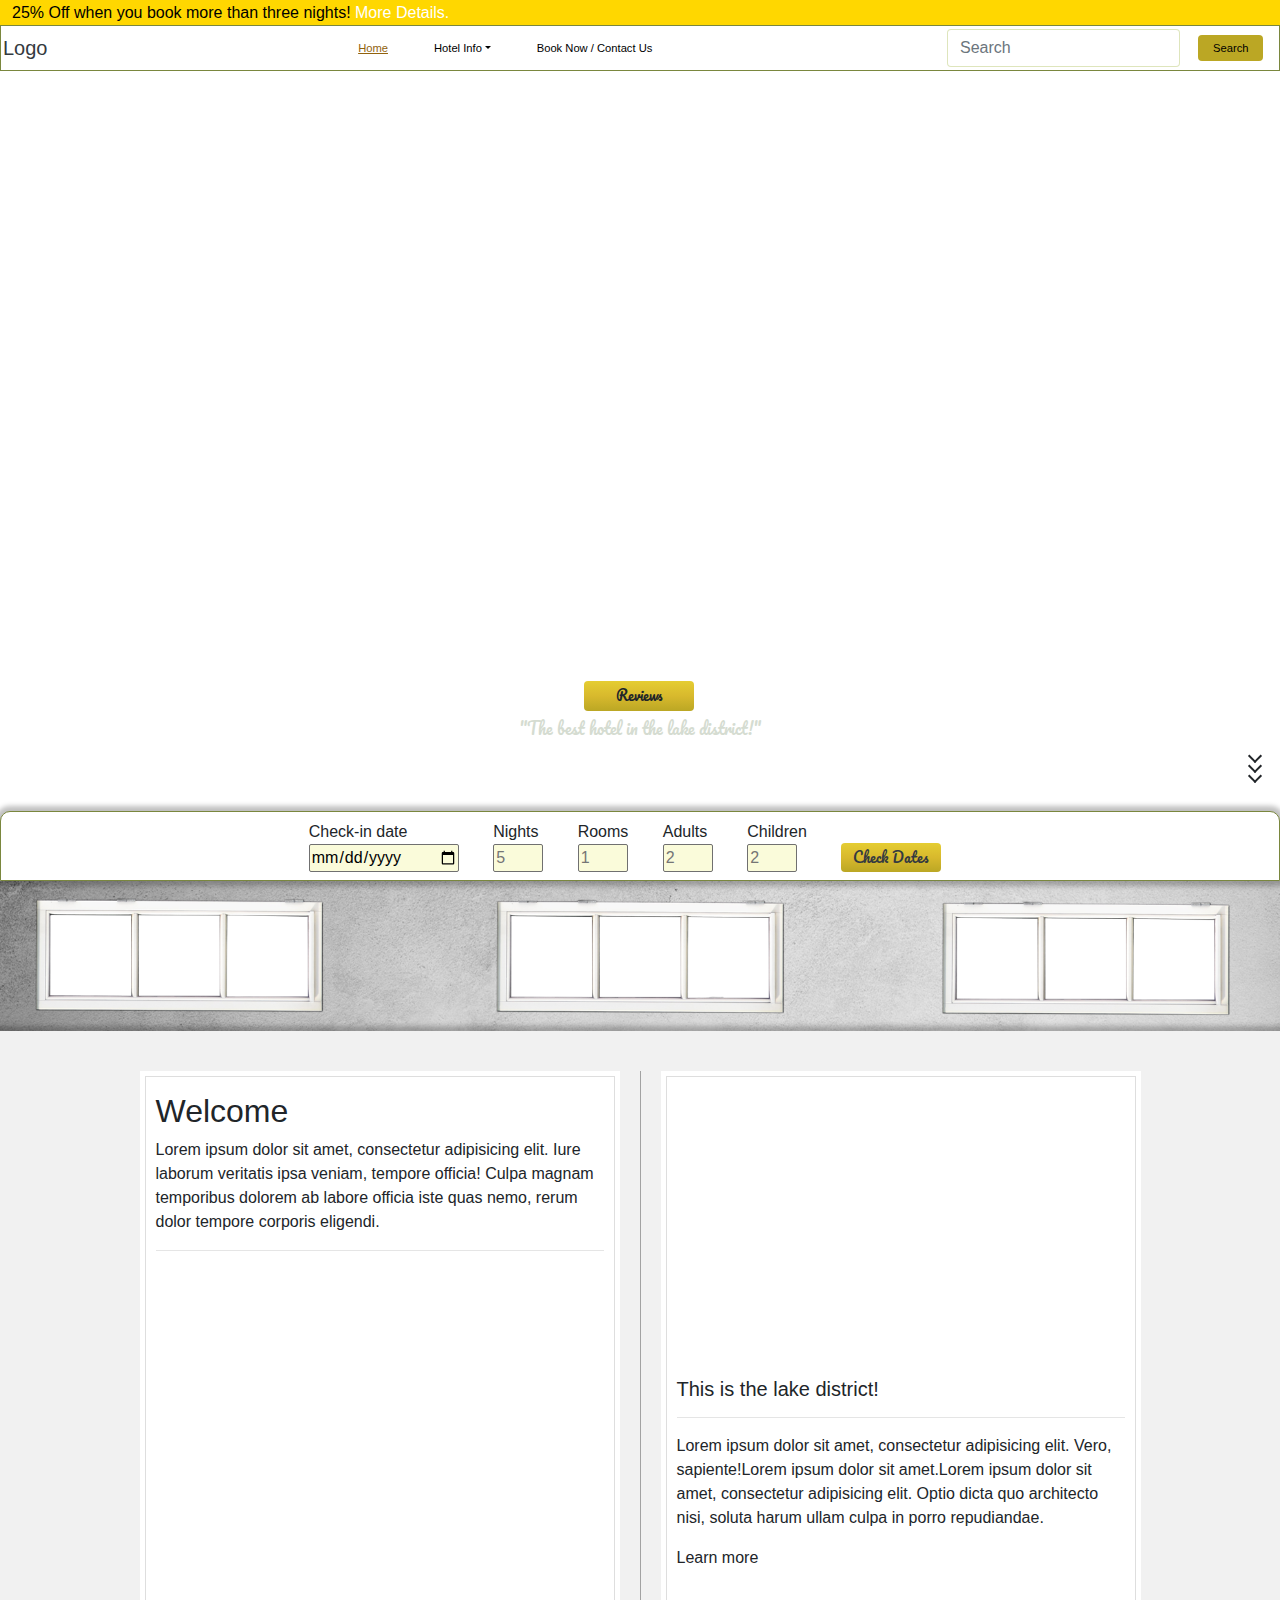
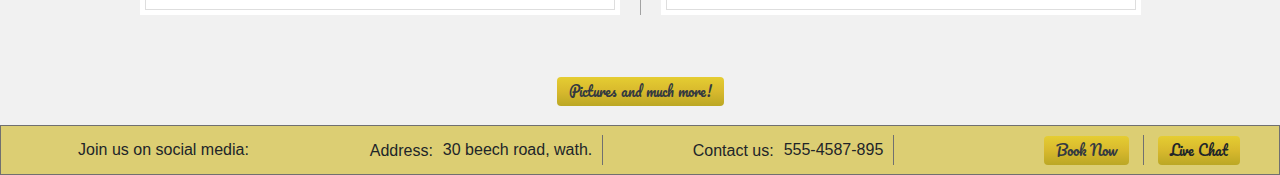
==== commit 3dc191ef: "added the content to the information section on the hotel info page" ====
--- a/index.html
+++ b/index.html
@@ -80,6 +80,16 @@
                         <p class=" m-0 p-0 kings-font landing-review-quote">"The best hotel in the lake district!"</p>
                     </div>
                 </div>
+                <div class="home-arrow-container">
+                        <div class="home-arrow-wrapper">
+                            <div class="arrow-top">
+                            </div>
+                            <div class="arrow-mid">
+                            </div>
+                            <div class="arrow-bottom">
+                            </div>
+                        </div>
+                    </div>
 
                 <!----         Check in dates and from         ---->
 
@@ -128,7 +138,7 @@
 
     <!----        //windows         ---->
 
-    <!----    landing video and location section    ---->
+    <!----    lake district video and location section    ---->
 
     <div class="half-section-container kings-shadow landing-background-color">
         <div class="half-section-wrapper landing-section-background-color">
@@ -140,7 +150,7 @@
                 <hr>
                 <iframe
                     src="https://www.google.com/maps/embed?pb=!1m18!1m12!1m3!1d296926.7939413499!2d-3.257568145915751!3d54.4498658008975!2m3!1f0!2f0!3f0!3m2!1i1024!2i768!4f13.1!3m3!1m2!1s0x487cc16220357017%3A0x17b57bddea6a7a86!2sLake+District+National+Park!5e0!3m2!1sen!2suk!4v1560935323581!5m2!1sen!2suk"
-                    width="100%" height="200px" frameborder="0" style="border:0" allowfullscreen></iframe>
+                    width="100%" height="320px" frameborder="0" style="border:0" allowfullscreen></iframe>
             </section>
         </div>
         <div class="vertical-hr"></div>
@@ -148,7 +158,7 @@
 
         <div class="half-section-wrapper landing-section-background-color">
             <section class="page-border">
-                <iframe class="mb-2" width="100%" height="180px" src="https://www.youtube.com/embed/botfLXowxVc"
+                <iframe class="mb-2" width="100%" height="270px" src="https://www.youtube.com/embed/botfLXowxVc"
                     frameborder="0" allow="accelerometer; autoplay; encrypted-media; gyroscope; picture-in-picture"
                     allowfullscreen></iframe>
                 <h5>This is the lake district!</h5>
@@ -163,14 +173,16 @@
     </div>
 
     <div class="pictures-more-container d-flex justify-content-center align-items-center">
+
         <a class="kings-button text-dark" href="hotel-info.html#">Pictures and much more!</a>
-    </div>
-
-    <!----  //landing video and location section    ---->
+
+    </div>
+
+    <!----  //lake district video and location section    ---->
 
     <!----      footer       ---->
 
-    <div class="footer">
+    <footer class="footer">
         <div class="row d-flex align-items-center footer-container">
             <div class="col-sm-12 col-md-6 col-lg-3 footer-social-container">
                 <p class="d-inline m-0 mx-1">Join us on social media:</p>
@@ -195,7 +207,7 @@
                 <a class="kings-button footer-buttons">Live Chat</a>
             </div>
         </div>
-    </div>
+    </footer>
 
     <!----      //footer       ---->
 
--- a/assets/css/style.css
+++ b/assets/css/style.css
@@ -48,7 +48,6 @@
     justify-content: center;
     cursor: pointer;
     font-size: 0.9em;
-    width: 100px;
 }
 
 .kings-button:hover {
@@ -249,7 +248,7 @@
 
 .landing-review {
     width: 100%;
-    height: 80px;
+    height: 70px;
 }
 
 .main-reviews-button a {
@@ -262,6 +261,57 @@
 .main-reviews-button p {
     color: #D5DCD1;
 }
+
+/*    arrows animation     */
+
+.home-arrow-container {
+    display:flex;
+    justify-content: center;
+    height:60px;
+}
+
+.home-arrow-wrapper {
+	display:inline-block;
+    width:20px;
+    margin-bottom:25px;
+}
+
+.arrow-top {
+	width:10px;
+	height:10px;
+	border-right:solid 2px;
+	border-bottom:solid 2px;
+	transform:rotate(45deg);
+	animation:arrows 1.5s ease-in-out infinite;
+}
+
+.arrow-mid {
+	width:10px;
+	height:10px;
+	border-right:solid 2px;
+	border-bottom:solid 2px;
+	transform:rotate(45deg);
+	animation:arrows 1.5s ease-in-out infinite;
+	animation-delay: 0.5s; 
+}
+
+.arrow-bottom {
+	width:10px;
+	height:10px;
+	border-right:solid 2px;
+	border-bottom:solid 2px;
+	transform:rotate(45deg);
+	animation:arrows 1.5s ease-in-out infinite;
+	animation-delay: 1s; 
+}
+
+@keyframes arrows {
+	0% {border-color:rgb(255,255,255,1);}
+	80% {border-color:rgb(255,255,255,0);}
+	100% {border-color:rgb(255,255,255,0);}
+}
+
+/*   //arrow animation    */
 
 /*   check in dates-form    */
 
@@ -528,11 +578,91 @@
 
 /*    information and prices    */
 
-
+/*   layout for the information section    */ 
+
+.information-half-section {
+    height:200px;
+}
+
+.information-full-section {
+    height:449px;
+}
+
+/*    //layout for the information section    */
+
+/*  cost per night section   */
+
+.room-per-night-container {
+    border:solid 1px #DEDEDE;
+    border-top:solid 4px #8F8436;
+}
+
+.info-dates-wrapper {
+    width:45%;
+}
+
+input[type=date].information-section-date-input {
+    width:100%;
+}
+
+/*   // cost per night section   */
 
 /*   // information and prices   */
 
-/*   reviews portion   */
+/*     packages section     */
+
+.kings-package-section-background {
+    background:url("../images/kings-package-background.png")no-repeat center center;
+    height:670px;
+    background-size:cover;
+    padding:0;
+}
+
+.packages-title {
+    text-decoration:underline;
+}
+
+.packages-color--king {
+    color:#F2C7A2;
+}
+
+.walkers-package-section-background {
+    background:url("../images/walker-package-background.png")no-repeat center center;
+    height:670px;
+    background-size:cover;
+    padding:0;
+    border-top:solid white 1px;
+    border-bottom:solid white 1px;
+}
+
+.packages-color--walkers {
+    color:#EFFFE5;
+}
+
+.fearless-package-section-background {
+    background:url("../images/fearless-package-background.png")no-repeat center center;
+    height:670px;
+    background-size:cover;
+    padding:0;
+}
+
+.packages-color--fearless {
+    color:#DCEAFF;
+}
+
+.packages-color--gold {
+    color:#E5C352;
+}
+
+.packages-alpha-over {
+    background-color:rgba(0,0,0,0.85);
+    padding:15px;
+    height:100%;
+}
+
+/*  //packages section  */
+
+/*  guest reviews portion   */
 
 .review-background-page {
 	background:url("../images/paper-background.png")no-repeat center center;
@@ -580,60 +710,7 @@
 	width:100%;
 }
 
-/*   //reviews portion   */
-
-/*     packages section     */
-
-.kings-package-section-background {
-    background:url("../images/kings-package-background.png")no-repeat center center;
-    height:670px;
-    background-size:cover;
-    padding:0;
-}
-
-.packages-title {
-    text-decoration:underline;
-}
-
-.packages-color--king {
-    color:#F2C7A2;
-}
-
-.walkers-package-section-background {
-    background:url("../images/walker-package-background.png")no-repeat center center;
-    height:670px;
-    background-size:cover;
-    padding:0;
-    border-top:solid white 1px;
-    border-bottom:solid white 1px;
-}
-
-.packages-color--walkers {
-    color:#EFFFE5;
-}
-
-.fearless-package-section-background {
-    background:url("../images/fearless-package-background.png")no-repeat center center;
-    height:670px;
-    background-size:cover;
-    padding:0;
-}
-
-.packages-color--fearless {
-    color:#DCEAFF;
-}
-
-.packages-color--gold {
-    color:#E5C352;
-}
-
-.packages-alpha-over {
-    background-color:rgba(0,0,0,0.85);
-    padding:15px;
-    height:100%;
-}
-
-/*  //packages section  */
+/*   //guest reviews portion   */
 
 /*  --------- //(hotel-info.html)  ---------   */
 
@@ -785,6 +862,10 @@
 
 @media (min-width: 768px) {
     /*  -----  (index.html)   ------ */
+    .home-arrow-container {
+        justify-content:flex-end;
+        margin-right:10px;
+    }
     .checkin-form div {
         margin-right: 30px;
     }
@@ -817,6 +898,8 @@
         justify-content: center;
         padding-left: 40px;
         padding-right: 40px;
+        padding-top: 40px;
+        padding-bottom: 60px;
     }
     .half-section-wrapper {
         display: inline-block;
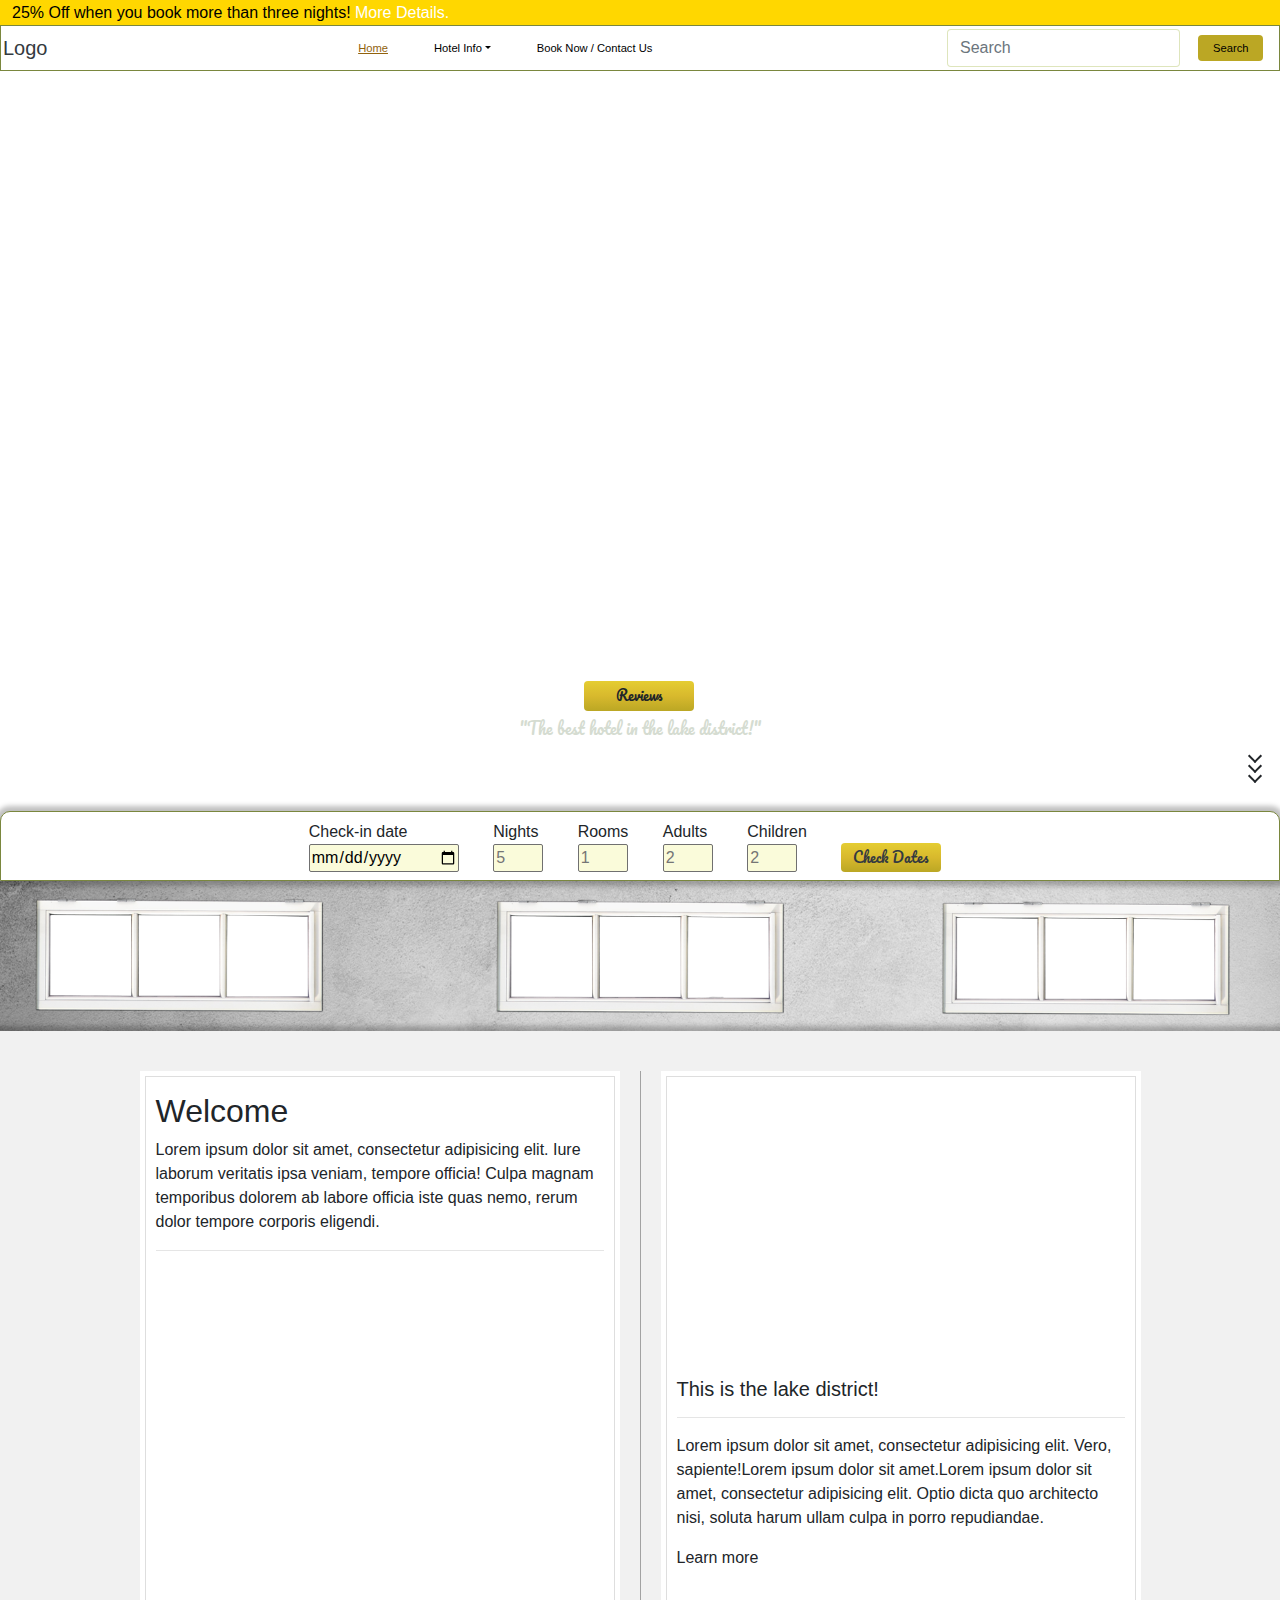
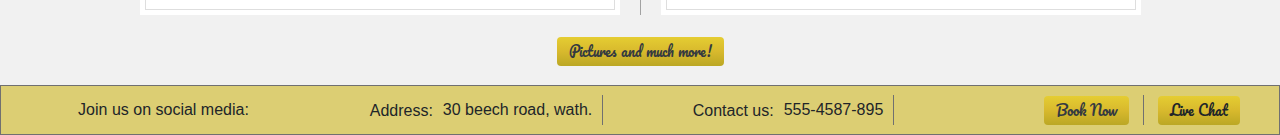
==== commit 590bea0e: "changed images in pictures section and added a few semantic elements" ====
--- a/index.html
+++ b/index.html
@@ -26,46 +26,49 @@
 
     <!----       navigation bar    ---->
 
-    <nav class="navbar navbar-expand-lg">
-        <a class="navbar-brand text-dark" href="#">Logo</a>
-        <button class="navbar-toggler" type="button" data-toggle="collapse" data-target="#navbarSupportedContent"
-            aria-controls="navbarSupportedContent" aria-expanded="false" aria-label="Toggle navigation">
-            <i class="fas fa-bars"></i>
-        </button>
-
-        <div class="collapse navbar-collapse" id="navbarSupportedContent">
-            <div class="container-fluid navigation-button-container">
-                <div>
-                    <ul class="navbar-nav mr-auto">
-                        <li class="nav-item active">
-                            <a class="nav-link active-page-indicator" href="#">Home <span
-                                    class="sr-only">(current)</span></a>
-                        </li>
-                        <li class="nav-item dropdown">
-                            <a class="nav-link dropdown-toggle page-button" href="#" id="navbarDropdown" role="button"
-                                data-toggle="dropdown" aria-haspopup="true" aria-expanded="false">Hotel Info</a>
-                            <div class="dropdown-menu" aria-labelledby="navbarDropdown">
-                                <a class="dropdown-item" href="hotel-info.html#">Pictures</a>
-                                <a class="dropdown-item" href="hotel-info.html#information-page">Info & Prices</a>
-                                <a class="dropdown-item" href="hotel-info.html#">Faculties</a>
-                                <a class="dropdown-item" href="hotel-info.html#">Guest reviews</a></a>
-                            </div>
-                        </li>
-                        <li class="nav-item">
-                            <a class="nav-link page-button" href="book-now.html#">Book Now / Contact Us</a>
-                        </li>
-                    </ul>
-                </div>
-            </div>
-            <div class="search-container">
-                <form class="form-inline my-2 my-lg-0">
-                    <input class="form-control kings-search-box mr-sm-2" type="search" placeholder="Search"
-                        aria-label="Search">
-                    <button class="kings-search-button" type="submit">Search</button>
-                </form>
-            </div>
-        </div>
-    </nav>
+    <header>
+        <nav class="navbar navbar-expand-lg">
+            <a class="navbar-brand text-dark" href="#">Logo</a>
+            <button class="navbar-toggler" type="button" data-toggle="collapse" data-target="#navbarSupportedContent"
+                aria-controls="navbarSupportedContent" aria-expanded="false" aria-label="Toggle navigation">
+                <i class="fas fa-bars"></i>
+            </button>
+
+            <div class="collapse navbar-collapse" id="navbarSupportedContent">
+                <div class="container-fluid navigation-button-container">
+                    <div>
+                        <ul class="navbar-nav mr-auto">
+                            <li class="nav-item active">
+                                <a class="nav-link active-page-indicator" href="#">Home <span
+                                        class="sr-only">(current)</span></a>
+                            </li>
+                            <li class="nav-item dropdown">
+                                <a class="nav-link dropdown-toggle page-button" href="#" id="navbarDropdown"
+                                    role="button" data-toggle="dropdown" aria-haspopup="true"
+                                    aria-expanded="false">Hotel Info</a>
+                                <div class="dropdown-menu" aria-labelledby="navbarDropdown">
+                                    <a class="dropdown-item" href="hotel-info.html#">Pictures</a>
+                                    <a class="dropdown-item" href="hotel-info.html#information-page">Info & Prices</a>
+                                    <a class="dropdown-item" href="hotel-info.html#packages">Packages</a>
+                                    <a class="dropdown-item" href="hotel-info.html#reviews">Guest reviews</a></a>
+                                </div>
+                            </li>
+                            <li class="nav-item">
+                                <a class="nav-link page-button" href="book-now.html#">Book Now / Contact Us</a>
+                            </li>
+                        </ul>
+                    </div>
+                </div>
+                <div class="search-container">
+                    <form class="form-inline my-2 my-lg-0">
+                        <input class="form-control kings-search-box mr-sm-2" type="search" placeholder="Search"
+                            aria-label="Search">
+                        <button class="kings-search-button" type="submit">Search</button>
+                    </form>
+                </div>
+            </div>
+        </nav>
+    </header>
 
     <!----      //navigation bar    ---->
 
@@ -81,15 +84,15 @@
                     </div>
                 </div>
                 <div class="home-arrow-container">
-                        <div class="home-arrow-wrapper">
-                            <div class="arrow-top">
-                            </div>
-                            <div class="arrow-mid">
-                            </div>
-                            <div class="arrow-bottom">
-                            </div>
+                    <div class="home-arrow-wrapper">
+                        <div class="arrow-top">
+                        </div>
+                        <div class="arrow-mid">
+                        </div>
+                        <div class="arrow-bottom">
                         </div>
                     </div>
+                </div>
 
                 <!----         Check in dates and from         ---->
 
--- a/assets/css/style.css
+++ b/assets/css/style.css
@@ -437,7 +437,9 @@
     display: none;
 }
 
-.pictures-view-on-map {}
+.pictures-view-on-map {
+
+}
 
 .picture-background-overlay-empty {
     height: 5px;
@@ -576,7 +578,7 @@
 
 /*   //  log rating section  */
 
-/*    information and prices    */
+/*    information and prices section    */
 
 /*   layout for the information section    */ 
 
@@ -585,10 +587,19 @@
 }
 
 .information-full-section {
-    height:449px;
+    height:430px;
 }
 
 /*    //layout for the information section    */
+
+/*   landmarks section   */
+
+.landmark-list {
+    margin-top:0px;
+    margin-bottom:0px;
+}
+
+/*  //landmarks section   */
 
 /*  cost per night section   */
 
@@ -607,7 +618,7 @@
 
 /*   // cost per night section   */
 
-/*   // information and prices   */
+/*   // information and prices section  */
 
 /*     packages section     */
 
@@ -899,7 +910,7 @@
         padding-left: 40px;
         padding-right: 40px;
         padding-top: 40px;
-        padding-bottom: 60px;
+        padding-bottom: 20px;
     }
     .half-section-wrapper {
         display: inline-block;
@@ -947,27 +958,39 @@
         margin: 0px 15px;
     }
     /*      //navigation bar     */
+    /*  ------ (hotel-info) ------ */
+    .information-full-section {
+        height:449px;
+    }
+    .landmark-list {
+        margin-top:30px;
+        margin-bottom:30px;
+    }
+    .landmark-list li {
+        line-height:1.6;
+    }
+    .top-information-container {
+        display: inline-block;
+    }
+    .information-vertical-border {
+        border-right: solid green 1px;
+        border-left: solid green 1px;
+    }
+    .walkers-package-section-background {
+        border:none;
+        border-right:solid white 1px;
+        border-left:solid white 1px;
+    }
+    /*  ------ //(hotel-info) ------ */
+}
+
+@media (min-width: 1115px) {
     /*  ------  (index.html) ------ */
     .landing-page-container {
         background: url("../images/main-background.png")no-repeat center center;
         background-position: 43% 50%;
     }
     /*  ------ // (index.html) ------ */
-    /*  ------ (hotel-inf0) ------ */
-    .top-information-container {
-        display: inline-block;
-    }
-    .information-vertical-border {
-        border-right: solid green 1px;
-        border-left: solid green 1px;
-    }
-    .walkers-package-section-background {
-        border:none;
-        border-right:solid white 1px;
-        border-left:solid white 1px;
-    }
-
-    /*  ------ //(hotel-inf0) ------ */
 }
 
 @media (min-width: 1190px) {
@@ -975,7 +998,7 @@
 	background:url("../images/reviews-background.png")no-repeat center center;
 	background-size:cover;
 	height:1100px;
-	padding-left:100px;
+	padding-left:150px;
 	padding-right:150px;
 }
 	.review-container {
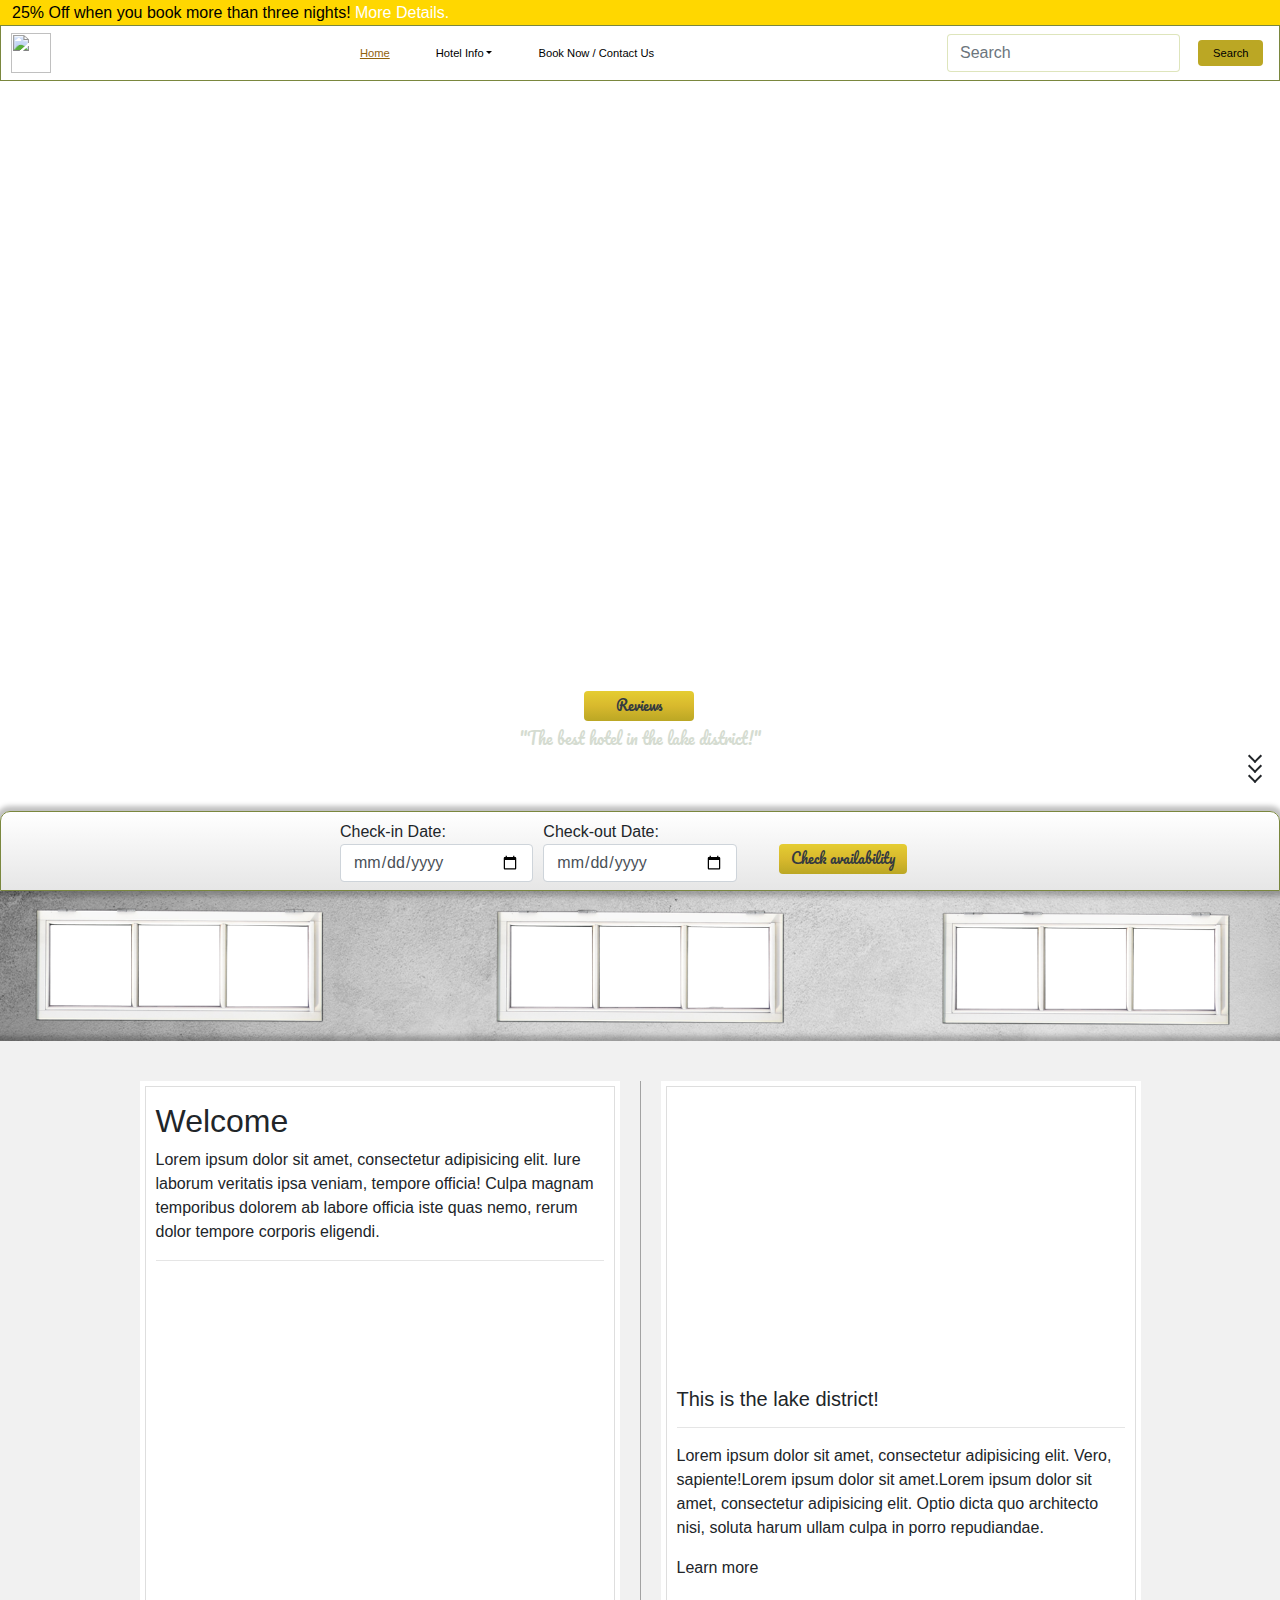
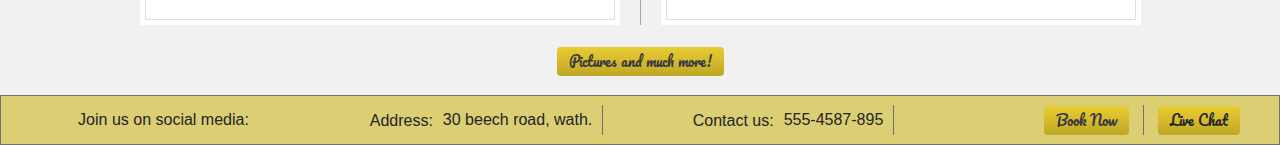
==== commit a163f90a: "added links to the packages section" ====
--- a/index.html
+++ b/index.html
@@ -28,12 +28,12 @@
 
     <header>
         <nav class="navbar navbar-expand-lg">
-            <a class="navbar-brand text-dark" href="#">Logo</a>
+            <a class="navbar-brand text-dark ml-2" href="#"><img src="assets/images/logo-v2.png"
+                    style="width:40px; height:40px;"></a>
             <button class="navbar-toggler" type="button" data-toggle="collapse" data-target="#navbarSupportedContent"
                 aria-controls="navbarSupportedContent" aria-expanded="false" aria-label="Toggle navigation">
                 <i class="fas fa-bars"></i>
             </button>
-
             <div class="collapse navbar-collapse" id="navbarSupportedContent">
                 <div class="container-fluid navigation-button-container">
                     <div>
@@ -72,120 +72,115 @@
 
     <!----      //navigation bar    ---->
 
-    <!----   header    ---->
-
-    <div class="landing-page-container">
-        <div class="landing-background-container align-items-end d-flex">
-            <div class="landing-wrapper">
-                <div class="landing-review d-flex justify-content-center">
-                    <div class="main-reviews-button">
-                        <a class="kings-button ">Reviews</a>
-                        <p class=" m-0 p-0 kings-font landing-review-quote">"The best hotel in the lake district!"</p>
-                    </div>
+    <!----   landing section background image, review button and check availability    ---->
+
+    <main>
+        <section class="landing-page-container">
+            <div class="landing-background-container align-items-end d-flex">
+                <div class="landing-wrapper">
+                    <div class="landing-review d-flex justify-content-center">
+                        <div class="main-reviews-button">
+                            <a class="kings-button text-dark" href="hotel-info.html#reviews">Reviews</a>
+                            <p class=" m-0 p-0 kings-font landing-review-quote">"The best hotel in the lake
+                                district!"
+                            </p>
+                        </div>
+                    </div>
+                    <div class="home-arrow-container">
+                        <div class="home-arrow-wrapper">
+                            <div class="arrow-top">
+                            </div>
+                            <div class="arrow-mid">
+                            </div>
+                            <div class="arrow-bottom">
+                            </div>
+                        </div>
+                    </div>
+
+                    <!----         availability dates and from         ---->
+
+                    <div
+                        class="landing-dates-container p-2 d-flex align-items-center justify-content-center kings-shadow">
+                        <div class="home-check-dates-container">
+                            <form>
+                                <div class="form-row d-flex justify-content-around">
+                                    <div class="col-sm-12 col-md-4">
+                                        <p class="m-0">Check-in Date:</p>
+                                        <input type="date" class="form-control">
+                                    </div>
+                                    <div class="col-sm-12 col-md-4">
+                                        <p class="m-0">Check-out Date:</p>
+                                        <input type="date" class="form-control">
+                                    </div>
+                                    <div class="col-sm-12 col-md-4 my-2 d-flex justify-content-center align-items-end">
+                                        <input class="kings-button text-dark" type="submit" value="Check availability">
+                                    </div>
+                                </div>
+                            </form>
+                        </div>
+                    </div>
+
+                    <!----        // availability dates and from         ---->
+
                 </div>
-                <div class="home-arrow-container">
-                    <div class="home-arrow-wrapper">
-                        <div class="arrow-top">
-                        </div>
-                        <div class="arrow-mid">
-                        </div>
-                        <div class="arrow-bottom">
-                        </div>
-                    </div>
-                </div>
-
-                <!----         Check in dates and from         ---->
-
-                <div class="landing-dates-container p-4 d-flex justify-content-center align-items-center kings-shadow">
-                    <form class="checkin-form">
-                        <div>
-                            <p>Check-in date</p>
-                            <input type="date">
-                        </div>
-                        <div>
-                            <p>Nights</p>
-                            <input type="number" min="1" placeholder="5">
-                        </div>
-                        <div>
-                            <p>Rooms</p>
-                            <input type="number" min="1" placeholder="1">
-                        </div>
-                        <div>
-                            <p>Adults</p>
-                            </p>
-                            <input type="number" min="1" placeholder="2">
-                        </div>
-                        <div>
-                            <p>Children</p>
-                            <input type="number" min="0" placeholder="2">
-                        </div>
-                        <div>
-                            <input type="submit" class="kings-button landing-check-dates text-dark" value="Check Dates">
-                        </div>
-                    </form>
-                </div>
-
-                <!----        // Check in dates and from         ---->
-
-            </div>
+            </div>
+        </section>
+
+        <!----     // header    ---->
+
+        <!----        windows         ---->
+
+        <div class="windows-background d-none d-lg-block">
+            <div class="windows"></div>
         </div>
-    </div>
-
-    <!----     // header    ---->
-
-    <!----        windows         ---->
-
-    <div class="windows-background d-none d-lg-block">
-        <div class="windows"></div>
-    </div>
-
-    <!----        //windows         ---->
-
-    <!----    lake district video and location section    ---->
-
-    <div class="half-section-container kings-shadow landing-background-color">
-        <div class="half-section-wrapper landing-section-background-color">
-            <section class="page-border">
-                <h2>Welcome</h2>
-                <p>Lorem ipsum dolor sit amet, consectetur adipisicing elit. Iure laborum veritatis ipsa veniam, tempore
-                    officia! Culpa magnam temporibus dolorem ab labore officia iste quas nemo, rerum dolor tempore
-                    corporis eligendi.</p>
-                <hr>
-                <iframe
-                    src="https://www.google.com/maps/embed?pb=!1m18!1m12!1m3!1d296926.7939413499!2d-3.257568145915751!3d54.4498658008975!2m3!1f0!2f0!3f0!3m2!1i1024!2i768!4f13.1!3m3!1m2!1s0x487cc16220357017%3A0x17b57bddea6a7a86!2sLake+District+National+Park!5e0!3m2!1sen!2suk!4v1560935323581!5m2!1sen!2suk"
-                    width="100%" height="320px" frameborder="0" style="border:0" allowfullscreen></iframe>
-            </section>
+
+        <!----        //windows         ---->
+
+        <!----    welcome location and video section    ---->
+
+        <section class="half-section-container kings-shadow landing-background-color">
+            <div class="half-section-wrapper landing-section-background-color">
+                <section class="page-border">
+                    <h2>Welcome</h2>
+                    <p>Lorem ipsum dolor sit amet, consectetur adipisicing elit. Iure laborum veritatis ipsa veniam,
+                        tempore
+                        officia! Culpa magnam temporibus dolorem ab labore officia iste quas nemo, rerum dolor tempore
+                        corporis eligendi.</p>
+                    <hr>
+                    <iframe
+                        src="https://www.google.com/maps/embed?pb=!1m18!1m12!1m3!1d296926.7939413499!2d-3.257568145915751!3d54.4498658008975!2m3!1f0!2f0!3f0!3m2!1i1024!2i768!4f13.1!3m3!1m2!1s0x487cc16220357017%3A0x17b57bddea6a7a86!2sLake+District+National+Park!5e0!3m2!1sen!2suk!4v1560935323581!5m2!1sen!2suk"
+                        width="100%" height="320px" frameborder="0" style="border:0" allowfullscreen></iframe>
+                </section>
+            </div>
+
+            <div class="vertical-hr"></div>
+            <hr class="horizontal-hr">
+
+            <div class="half-section-wrapper landing-section-background-color">
+                <section class="page-border">
+                    <iframe class="mb-2" width="100%" height="270px" src="https://www.youtube.com/embed/botfLXowxVc"
+                        frameborder="0" allow="accelerometer; autoplay; encrypted-media; gyroscope; picture-in-picture"
+                        allowfullscreen></iframe>
+                    <h5>This is the lake district!</h5>
+                    <hr>
+                    <p>Lorem ipsum dolor sit amet, consectetur adipisicing elit. Vero, sapiente!Lorem ipsum dolor sit
+                        amet.Lorem ipsum dolor sit amet, consectetur adipisicing elit. Optio dicta quo architecto nisi,
+                        soluta harum ullam culpa in porro repudiandae.</p>
+                    <a class="secondary-color">Learn more</a>
+                    <i class="far fa-arrow-alt-circle-up"></i>
+                </section>
+            </div>
+        </section>
+        <div class="pictures-more-container d-flex justify-content-center align-items-center">
+            <a class="kings-button text-dark footer-buttons" href="hotel-info.html#">Pictures and much more!</a>
         </div>
-        <div class="vertical-hr"></div>
-        <hr class="horizontal-hr">
-
-        <div class="half-section-wrapper landing-section-background-color">
-            <section class="page-border">
-                <iframe class="mb-2" width="100%" height="270px" src="https://www.youtube.com/embed/botfLXowxVc"
-                    frameborder="0" allow="accelerometer; autoplay; encrypted-media; gyroscope; picture-in-picture"
-                    allowfullscreen></iframe>
-                <h5>This is the lake district!</h5>
-                <hr>
-                <p>Lorem ipsum dolor sit amet, consectetur adipisicing elit. Vero, sapiente!Lorem ipsum dolor sit
-                    amet.Lorem ipsum dolor sit amet, consectetur adipisicing elit. Optio dicta quo architecto nisi,
-                    soluta harum ullam culpa in porro repudiandae.</p>
-                <a class="secondary-color">Learn more</a>
-                <i class="far fa-arrow-alt-circle-up"></i>
-            </section>
-        </div>
-    </div>
-
-    <div class="pictures-more-container d-flex justify-content-center align-items-center">
-
-        <a class="kings-button text-dark" href="hotel-info.html#">Pictures and much more!</a>
-
-    </div>
-
-    <!----  //lake district video and location section    ---->
+    </main>
+
+    <!----  //welcome location and video section    ---->
 
     <!----      footer       ---->
 
-    <footer class="footer">
+    <footer>
         <div class="row d-flex align-items-center footer-container">
             <div class="col-sm-12 col-md-6 col-lg-3 footer-social-container">
                 <p class="d-inline m-0 mx-1">Join us on social media:</p>
--- a/assets/css/style.css
+++ b/assets/css/style.css
@@ -58,10 +58,6 @@
     background-image: linear-gradient(#BBA724, #d8b92d, #e5cd32);
 }
 
-.kings-font {
-    font-family: 'Pacifico', cursive;
-}
-
 .kings-shadow {
     box-shadow: 0px 0px 5px 5px rgba(0, 0, 0, 0.25);
 }
@@ -77,19 +73,19 @@
 
 /*  // icons    */
 
-/*  modal  */
-
-.modal-style {
-    border-top: solid 5px green;
-}
-
-/*  // modal  */
-
 /*    font    */
+
+.kings-font {
+    font-family: 'Pacifico', cursive;
+}
 
 .second-title-font {
     font-family: Pacifico, cursive;
     font-size: 50px;
+}
+
+.smaller-mobile-font {
+    font-size:0.9em;
 }
 
 /*   //font   */
@@ -248,7 +244,7 @@
 
 .landing-review {
     width: 100%;
-    height: 70px;
+    height: 60px;
 }
 
 .main-reviews-button a {
@@ -317,37 +313,15 @@
 
 .landing-dates-container {
     width: 100%;
-    height: 130px;
-    background-color: white;
+    background: linear-gradient(rgb(255, 255, 255),rgba(230,230,230,1));
     border-radius: 10px 10px 0px 0px;
     border: solid #7A873E 1px;
 }
 
-.landing-dates-wrapper {
-    margin: 0 auto;
-}
-
-.checkin-form div {
-    display: inline-block;
-}
-
-.checkin-form div p {
-    margin: 0;
-}
-
-input[type="number"] {
-    width: 50px;
-    border-radius: 2px;
-    border: #707070 solid 1px;
-    background-color: #FAFBDA;
-}
-
-input[type="date"] {
-    width: 150px;
-    border-radius: 2px;
-    border: #707070 solid 1px;
-    background-color: #FAFBDA;
-}
+.home-check-dates-container {
+    width:100%;
+}
+
 
 /*   //check in dates-form    */
 
@@ -437,12 +411,16 @@
     display: none;
 }
 
-.pictures-view-on-map {
-
-}
-
 .picture-background-overlay-empty {
     height: 5px;
+}
+
+.view-on-map {
+   height:70px;
+}
+
+.view-on-map h5 {
+
 }
 
 /*  //  picture section       */
@@ -587,7 +565,7 @@
 }
 
 .information-full-section {
-    height:430px;
+    height:470px;
 }
 
 /*    //layout for the information section    */
@@ -610,10 +588,6 @@
 
 .info-dates-wrapper {
     width:45%;
-}
-
-input[type=date].information-section-date-input {
-    width:100%;
 }
 
 /*   // cost per night section   */
@@ -650,6 +624,10 @@
     color:#EFFFE5;
 }
 
+.walker-package-margin-section {
+    margin-bottom: 75px;
+}
+
 .fearless-package-section-background {
     background:url("../images/fearless-package-background.png")no-repeat center center;
     height:670px;
@@ -657,6 +635,12 @@
     padding:0;
 }
 
+.fearless-container {
+    margin-bottom:150px;
+    margin-left:10px;
+    margin-right:10px; 
+}
+
 .packages-color--fearless {
     color:#DCEAFF;
 }
@@ -667,8 +651,15 @@
 
 .packages-alpha-over {
     background-color:rgba(0,0,0,0.85);
-    padding:15px;
+    padding-right:30px;
+    padding-left:30px;
+    padding-top:10px;
+    padding-bottom:10px;
     height:100%;
+}
+
+.learn-more-modal-button {
+    border:none;
 }
 
 /*  //packages section  */
@@ -691,7 +682,7 @@
 
 .reviews-title {
     position:relative;
-    bottom:50px;
+    bottom:20px;
 }
 
 .review-image-wrapper--green {
@@ -727,8 +718,12 @@
 
 /*  ---------   (book-now.html)  ---------   */
 
+.line-height {
+    line-height: 0.9em;
+}
+
 .contactus-background-image {
-    background:url("../images/contact-page.png")no-repeat bottom center;
+    background:url("../images/mobile-contact-us-background.png")no-repeat bottom right;
     background-size:cover;
 }
 
@@ -742,7 +737,7 @@
 
 /*       footer         */
 
-.footer {
+footer {
     height: 235px;
     background-color: #DCCE73;
     border: solid 1px #707070;
@@ -827,6 +822,10 @@
     margin: 0px 14px;
 }
 
+.footer-buttons:hover {
+    text-decoration:none;
+}
+
 /*      //footer        */
 
 /*     media queries        */
@@ -841,14 +840,15 @@
         display: inline-block;
     }
     /*  ----- // (hotel-info.html)   ------ */
+    /*  -----  (book-now.html)  ------ */
+    .smaller-mobile-font {
+        font-size:1em;
+    }
+    /*  ----- // (book-now.html)  ------ */
 }
 
 @media (min-width: 566px) {
-    /*  -----  (index.html)   ------ */
-    .landing-dates-container {
-        height: 70px;
-    }
-    /*  -----  //(indexo.html)   ------ */
+    
 }
 
 @media (min-width: 640px) {
@@ -869,6 +869,7 @@
         display: flex;
         justify-content: center;
     }
+    
 }
 
 @media (min-width: 768px) {
@@ -895,7 +896,7 @@
         }
     /*  -----  //(hotel-info.html)  ------ */
     /*     footer      */
-    .footer {
+    footer {
         height: 95px;
     }
     /*   //footer     */
@@ -938,8 +939,11 @@
     .desktop-view-picture {
         display: inline-block;
     }
-
     /*  ----- // (hotel-info.html)   ------ */
+    .contactus-background-image {
+        background:url("../images/contact-page.png")no-repeat bottom center;
+        background-size:cover;
+    }
 }
 
 @media (min-width: 992px) {
@@ -958,6 +962,9 @@
         margin: 0px 15px;
     }
     /*      //navigation bar     */
+    .home-check-dates-container {
+        width:600px;
+    }
     /*  ------ (hotel-info) ------ */
     .information-full-section {
         height:449px;
@@ -1003,12 +1010,15 @@
 }
 	.review-container {
 		padding-top:220px;
-	}
+    }
+    .reviews-title {
+        bottom:50px;
+    }
 }
 
 @media (min-width: 1200px) {
     /*         footer         */
-    .footer {
+    footer {
         height: 50px;
     }
     .footer-socaial-container {
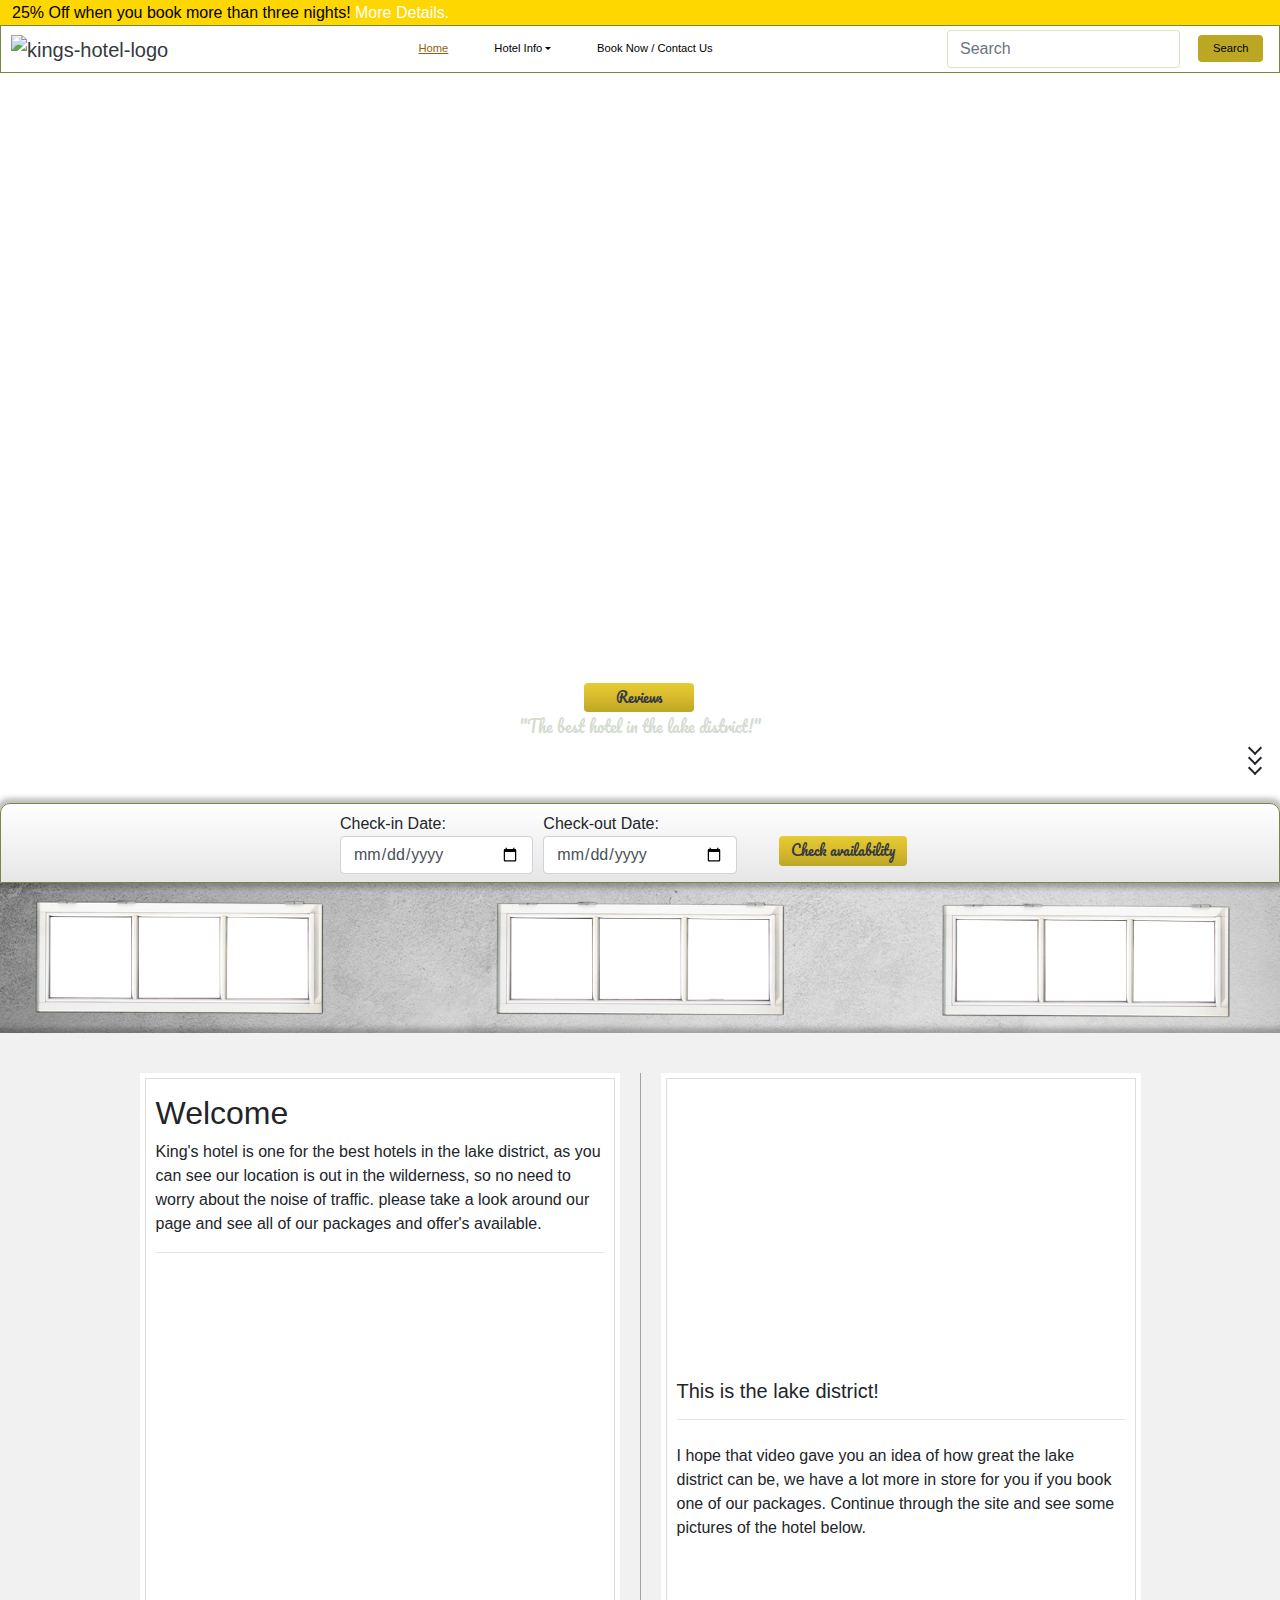
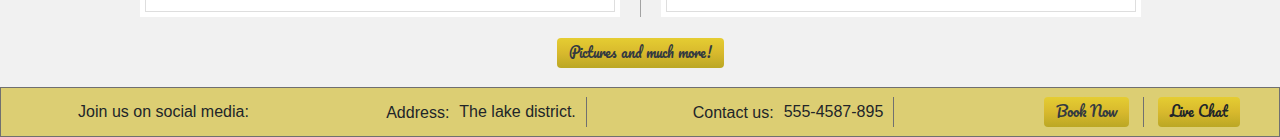
==== commit 21e2cfe0: "run the files through the code validator and fixed errors" ====
--- a/index.html
+++ b/index.html
@@ -16,20 +16,20 @@
 
 <body>
 
-    <!----        on sale        ---->
+    <!--        on sale        -->
 
     <div class="on-sale align-items-center d-none d-md-flex">
-        <p>25% Off when you book more than three nights! <span>More Details.</span></p>
+        <a href="#">25% Off when you book more than three nights! <span>More Details.</span></a>
     </div>
 
-    <!----       //on sale        ---->
-
-    <!----       navigation bar    ---->
+    <!--       //on sale        -->
+
+    <!--      navigation bar    -->
 
     <header>
         <nav class="navbar navbar-expand-lg">
-            <a class="navbar-brand text-dark ml-2" href="#"><img src="assets/images/logo-v2.png"
-                    style="width:40px; height:40px;"></a>
+            <a class="navbar-brand text-dark ml-2" href="index.html"><img src="assets/images/logo-v2.png"
+                    alt="kings-hotel-logo" style="width:40px; height:40px;"></a>
             <button class="navbar-toggler" type="button" data-toggle="collapse" data-target="#navbarSupportedContent"
                 aria-controls="navbarSupportedContent" aria-expanded="false" aria-label="Toggle navigation">
                 <i class="fas fa-bars"></i>
@@ -50,7 +50,7 @@
                                     <a class="dropdown-item" href="hotel-info.html#">Pictures</a>
                                     <a class="dropdown-item" href="hotel-info.html#information-page">Info & Prices</a>
                                     <a class="dropdown-item" href="hotel-info.html#packages">Packages</a>
-                                    <a class="dropdown-item" href="hotel-info.html#reviews">Guest reviews</a></a>
+                                    <a class="dropdown-item" href="hotel-info.html#reviews">Guest reviews</a>
                                 </div>
                             </li>
                             <li class="nav-item">
@@ -70,9 +70,9 @@
         </nav>
     </header>
 
-    <!----      //navigation bar    ---->
-
-    <!----   landing section background image, review button and check availability    ---->
+    <!--      //navigation bar    -->
+
+    <!--   landing section background image, review button and check availability    -->
 
     <main>
         <section class="landing-page-container">
@@ -81,9 +81,9 @@
                     <div class="landing-review d-flex justify-content-center">
                         <div class="main-reviews-button">
                             <a class="kings-button text-dark" href="hotel-info.html#reviews">Reviews</a>
-                            <p class=" m-0 p-0 kings-font landing-review-quote">"The best hotel in the lake
+                            <h6 class=" m-0 p-0 kings-font landing-review-quote">"The best hotel in the lake
                                 district!"
-                            </p>
+                            </h6>
                         </div>
                     </div>
                     <div class="home-arrow-container">
@@ -97,7 +97,7 @@
                         </div>
                     </div>
 
-                    <!----         availability dates and from         ---->
+                    <!--         availability dates and from         -->
 
                     <div
                         class="landing-dates-container p-2 d-flex align-items-center justify-content-center kings-shadow">
@@ -106,11 +106,11 @@
                                 <div class="form-row d-flex justify-content-around">
                                     <div class="col-sm-12 col-md-4">
                                         <p class="m-0">Check-in Date:</p>
-                                        <input type="date" class="form-control">
+                                        <input type="date" class="form-control" name="date-in">
                                     </div>
                                     <div class="col-sm-12 col-md-4">
                                         <p class="m-0">Check-out Date:</p>
-                                        <input type="date" class="form-control">
+                                        <input type="date" class="form-control" name="date-out">
                                     </div>
                                     <div class="col-sm-12 col-md-4 my-2 d-flex justify-content-center align-items-end">
                                         <input class="kings-button text-dark" type="submit" value="Check availability">
@@ -120,36 +120,34 @@
                         </div>
                     </div>
 
-                    <!----        // availability dates and from         ---->
+                    <!--        // availability dates and from         -->
 
                 </div>
             </div>
         </section>
 
-        <!----     // header    ---->
-
-        <!----        windows         ---->
+
+        <!--        windows         -->
 
         <div class="windows-background d-none d-lg-block">
             <div class="windows"></div>
         </div>
 
-        <!----        //windows         ---->
-
-        <!----    welcome location and video section    ---->
+        <!--        //windows         -->
+
+        <!--    welcome location and video section    -->
 
         <section class="half-section-container kings-shadow landing-background-color">
             <div class="half-section-wrapper landing-section-background-color">
                 <section class="page-border">
                     <h2>Welcome</h2>
-                    <p>Lorem ipsum dolor sit amet, consectetur adipisicing elit. Iure laborum veritatis ipsa veniam,
-                        tempore
-                        officia! Culpa magnam temporibus dolorem ab labore officia iste quas nemo, rerum dolor tempore
-                        corporis eligendi.</p>
+                    <p>King's hotel is one for the best hotels in the lake district, as you can see our location is out
+                        in the wilderness, so no need to worry about the noise of traffic. please take a look around our
+                        page and see all of our packages and offer's available.</p>
                     <hr>
-                    <iframe
+                    <iframe height="320px"
                         src="https://www.google.com/maps/embed?pb=!1m18!1m12!1m3!1d296926.7939413499!2d-3.257568145915751!3d54.4498658008975!2m3!1f0!2f0!3f0!3m2!1i1024!2i768!4f13.1!3m3!1m2!1s0x487cc16220357017%3A0x17b57bddea6a7a86!2sLake+District+National+Park!5e0!3m2!1sen!2suk!4v1560935323581!5m2!1sen!2suk"
-                        width="100%" height="320px" frameborder="0" style="border:0" allowfullscreen></iframe>
+                        frameborder="0" style="border:0" allowfullscreen width="100%"></iframe>
                 </section>
             </div>
 
@@ -161,13 +159,11 @@
                     <iframe class="mb-2" width="100%" height="270px" src="https://www.youtube.com/embed/botfLXowxVc"
                         frameborder="0" allow="accelerometer; autoplay; encrypted-media; gyroscope; picture-in-picture"
                         allowfullscreen></iframe>
-                    <h5>This is the lake district!</h5>
+                    <h5 class="mb-3">This is the lake district!</h5>
                     <hr>
-                    <p>Lorem ipsum dolor sit amet, consectetur adipisicing elit. Vero, sapiente!Lorem ipsum dolor sit
-                        amet.Lorem ipsum dolor sit amet, consectetur adipisicing elit. Optio dicta quo architecto nisi,
-                        soluta harum ullam culpa in porro repudiandae.</p>
-                    <a class="secondary-color">Learn more</a>
-                    <i class="far fa-arrow-alt-circle-up"></i>
+                    <p class="mt-4">I hope that video gave you an idea of how great the lake district can be, we have a
+                        lot more in store for you if you book one of our packages. Continue through the site and see
+                        some pictures of the hotel below.</p>
                 </section>
             </div>
         </section>
@@ -176,22 +172,22 @@
         </div>
     </main>
 
-    <!----  //welcome location and video section    ---->
-
-    <!----      footer       ---->
+    <!--  //welcome location and video section    -->
+
+    <!--      footer       -->
 
     <footer>
         <div class="row d-flex align-items-center footer-container">
             <div class="col-sm-12 col-md-6 col-lg-3 footer-social-container">
                 <p class="d-inline m-0 mx-1">Join us on social media:</p>
-                <i class="fab fa-facebook-square mx-1"></i>
-                <i class="fab fa-pinterest-square mx-1"></i>
-                <i class="fab fa-twitter-square mx-1"></i>
-                <i class="fab fa-instagram mx-1"></i>
+                <a href="https://en-gb.facebook.com/" target="_blank"><i class="fab fa-facebook-square mx-1"></i></a>
+                <a target="_blank" href="https://www.pinterest.co.uk/"><i class="fab fa-pinterest-square mx-1"></i></a>
+                <a target="_blank" href="https://twitter.com/?lang=en-gb"><i class="fab fa-twitter-square mx-1"></i></a>
+                <a target="_blank" href="https://www.instagram.com/?hl=en"><i class="fab fa-instagram mx-1"></i></a>
             </div>
             <div class="col-sm-12 col-md-6 col-lg-3 footer-address-container">
                 <h6 class="m-0">Address:</h6>
-                <p>30 beech road, wath.</p>
+                <p>The lake district.</p>
                 <div class="footer-divider"></div>
             </div>
             <div class="col-sm-12 col-md-6 col-lg-3 footer-contact-container">
@@ -207,9 +203,9 @@
         </div>
     </footer>
 
-    <!----      //footer       ---->
-
-    <!----     bootstrap js   ---->
+    <!--      //footer       -->
+
+    <!--     bootstrap js   -->
 
     <script src="https://code.jquery.com/jquery-3.3.1.slim.min.js"
         integrity="sha384-q8i/X+965DzO0rT7abK41JStQIAqVgRVzpbzo5smXKp4YfRvH+8abtTE1Pi6jizo"
@@ -221,7 +217,7 @@
         integrity="sha384-JjSmVgyd0p3pXB1rRibZUAYoIIy6OrQ6VrjIEaFf/nJGzIxFDsf4x0xIM+B07jRM"
         crossorigin="anonymous"></script>
 
-    <!----     //bootstrap js  ---->
+    <!--     //bootstrap js  -->
 
 </body>
 
--- a/assets/css/style.css
+++ b/assets/css/style.css
@@ -3,6 +3,10 @@
 }
 
 /*     generic    */
+
+i {
+    transition:all 1s;
+}
 
 /*      layout     */
 
@@ -52,6 +56,7 @@
 
 .kings-button:hover {
     background-image: linear-gradient(#e0c82c, #e0c82c, #e0c82c);
+    text-decoration:none;
 }
 
 .kings-button:active {
@@ -101,7 +106,7 @@
     display: flex;
 }
 
-.on-sale p {
+.on-sale a {
     color: #FEE997;
     margin: 12px;
 }
@@ -112,14 +117,17 @@
 
 .on-sale:hover {
     background-color:gold;
-}
-
-.on-sale:hover p {
+    text-decoration:none;
+}
+
+.on-sale:hover a {
     color: black;
+    text-decoration:none;
 }
 
 .on-sale:hover span {
     color: white;
+    text-decoration:none;
 }
 
 /*      //on sale       */
@@ -254,7 +262,7 @@
     color: white;
 }
 
-.main-reviews-button p {
+.main-reviews-button h6 {
     color: #D5DCD1;
 }
 
@@ -529,10 +537,6 @@
 
 /*  //  rating title container top    */
 
-/*      rating indicators top       */
-
-/*   // rating indicators top       */
-
 /*      rating title container bottom  (Mobile only)  */
 
 .rating-title-container-bottom {
@@ -550,15 +554,9 @@
 
 /*  //  rating title container bottom  (Mobile only)  */
 
-/*      rating indicators bottom   (Mobile only)    */
-
-/*   // rating indicators bottom   (Mobile only)    */
-
 /*   //  log rating section  */
 
 /*    information and prices section    */
-
-/*   layout for the information section    */ 
 
 .information-half-section {
     height:200px;
@@ -568,16 +566,19 @@
     height:470px;
 }
 
-/*    //layout for the information section    */
-
-/*   landmarks section   */
-
 .landmark-list {
+    padding:15px;
     margin-top:0px;
     margin-bottom:0px;
 }
 
-/*  //landmarks section   */
+.no-bullet-points {
+    list-style: none;
+}
+
+.no-bullet-points li i {
+    margin-right:8px;
+}
 
 /*  cost per night section   */
 
@@ -636,7 +637,7 @@
 }
 
 .fearless-container {
-    margin-bottom:150px;
+    margin-bottom:125px;
     margin-left:10px;
     margin-right:10px; 
 }
@@ -647,6 +648,18 @@
 
 .packages-color--gold {
     color:#E5C352;
+    transition:all 1s;
+}
+
+.packages-color--gold-button:hover {
+    color:#feffe3;
+    text-decoration:none;
+}
+
+.packages-color--gold-button:hover i {
+    color:#feffe3;
+    text-decoration:none;
+    transform: rotate(180deg)
 }
 
 .packages-alpha-over {
